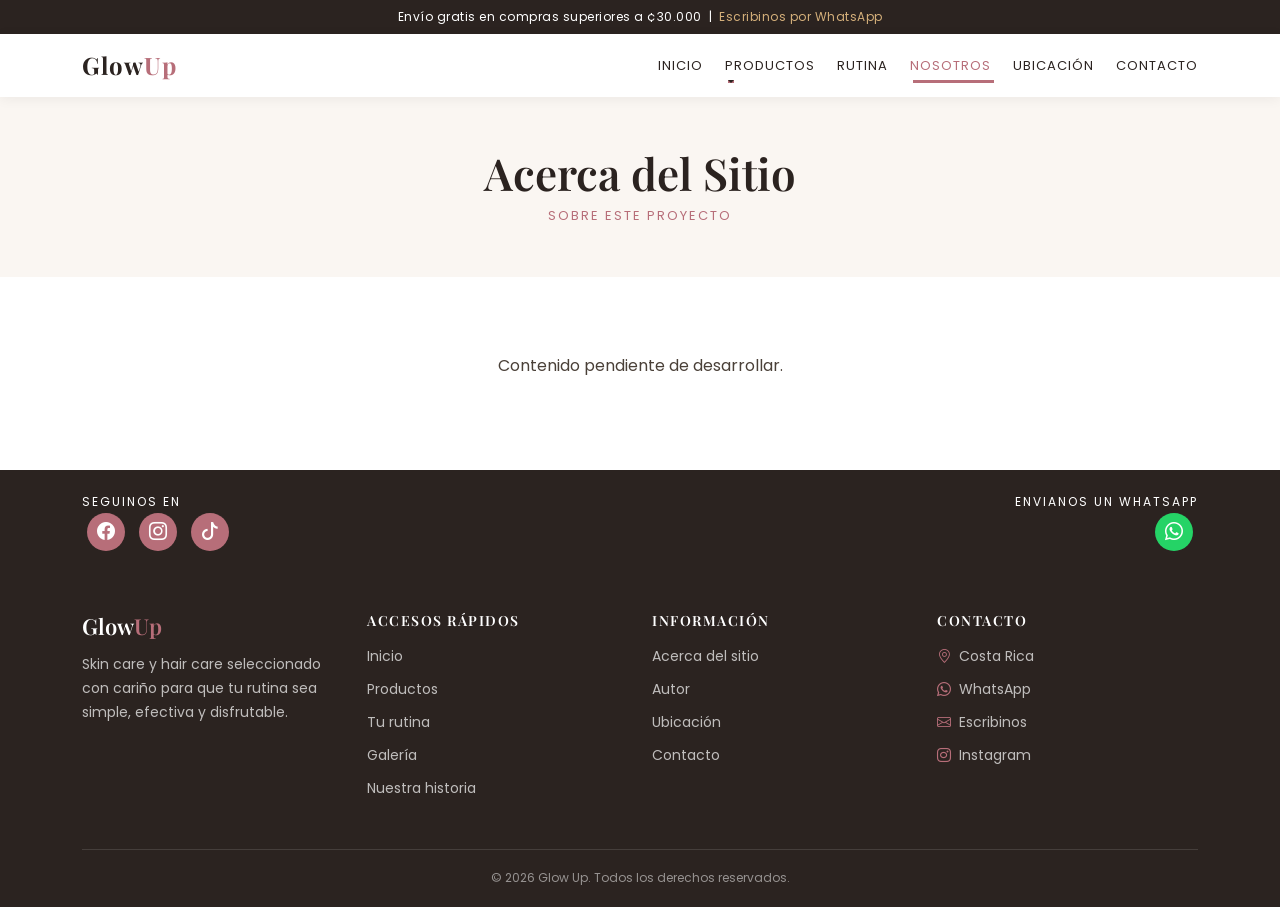
==== acerca.html @ 72c09a93 "Base del proyecto: plantilla, navbar, footer y estilos" ====
<!DOCTYPE html>
<html lang="es">

<head>
    <meta charset="utf-8">
    <meta name="viewport" content="width=device-width, initial-scale=1.0">
    <title>Acerca del Sitio | Glow Up</title>
    <meta name="description" content="Glow Up, tienda de skin care y hair care en Costa Rica.">
    <meta name="keywords" content="skincare, haircare, cuidado de la piel, Costa Rica">

    <!-- Google Fonts -->
    <link rel="preconnect" href="https://fonts.googleapis.com">
    <link rel="preconnect" href="https://fonts.gstatic.com" crossorigin>
    <link href="https://fonts.googleapis.com/css2?family=Playfair+Display:wght@500;600;700&family=Poppins:wght@300;400;500;600&display=swap" rel="stylesheet">

    <!-- Iconos -->
    <link href="https://cdn.jsdelivr.net/npm/bootstrap-icons@1.11.3/font/bootstrap-icons.min.css" rel="stylesheet">

    <!-- Bootstrap 5 (local) -->
    <link href="assets/vendor/bootstrap/css/bootstrap.min.css" rel="stylesheet">

    <!-- Hoja de estilos propia -->
    <link href="assets/css/style.css" rel="stylesheet">
</head>

<body>

    <!-- INICIO Barra de anuncios -->
    <div id="gu-topbar">
        Envío gratis en compras superiores a &cent;30.000 &nbsp;|&nbsp;
        <a href="#" class="gu-link-whatsapp" target="_blank">Escribinos por WhatsApp</a>
    </div>
    <!-- FIN Barra de anuncios -->


    <!-- INICIO Barra de navegación -->
    <nav id="gu-navbar" class="navbar navbar-expand-lg sticky-top">
        <div class="container">

            <a class="navbar-brand" href="index.html">
                <h1 class="gu-logo">Glow<span>Up</span></h1>
            </a>

            <button class="navbar-toggler" type="button" data-bs-toggle="collapse"
                data-bs-target="#gu-menu" aria-controls="gu-menu" aria-expanded="false"
                aria-label="Abrir menú de navegación">
                <span class="navbar-toggler-icon"></span>
            </button>

            <div class="collapse navbar-collapse" id="gu-menu">
                <ul class="navbar-nav ms-auto align-items-lg-center">

                    <li class="nav-item">
                        <a class="nav-link" href="index.html">Inicio</a>
                    </li>

                    <!-- Menú emergente requerido por el enunciado -->
                    <li class="nav-item dropdown">
                        <a class="nav-link dropdown-toggle" href="#" role="button"
                            data-bs-toggle="dropdown" aria-expanded="false">Productos</a>
                        <ul class="dropdown-menu">
                            <li><a class="dropdown-item" href="productos.html">Ver catálogo</a></li>
                            <li><a class="dropdown-item" href="rutina.html">Tu rutina</a></li>
                            <li><a class="dropdown-item" href="galeria.html">Galería</a></li>
                        </ul>
                    </li>

                    <li class="nav-item">
                        <a class="nav-link" href="rutina.html">Rutina</a>
                    </li>

                    <li class="nav-item dropdown">
                        <a class="nav-link dropdown-toggle" href="#" role="button"
                            data-bs-toggle="dropdown" aria-expanded="false">Nosotros</a>
                        <ul class="dropdown-menu">
                            <li><a class="dropdown-item" href="nosotros.html">Nuestra historia</a></li>
                            <li><a class="dropdown-item" href="acerca.html">Acerca del sitio</a></li>
                            <li><a class="dropdown-item" href="autor.html">Autor</a></li>
                        </ul>
                    </li>

                    <li class="nav-item">
                        <a class="nav-link" href="ubicacion.html">Ubicación</a>
                    </li>

                    <li class="nav-item">
                        <a class="nav-link" href="contacto.html">Contacto</a>
                    </li>

                </ul>
            </div>

        </div>
    </nav>
    <!-- FIN Barra de navegación -->

    <!-- INICIO Encabezado de la página -->
    <header id="gu-page-header">
        <div class="container">
            <h1>Acerca del Sitio</h1>
            <p>Sobre este proyecto</p>
        </div>
    </header>
    <!-- FIN Encabezado de la página -->

    <!-- INICIO Contenido de la página -->
    <main>
        <section class="gu-section">
            <div class="container">
                <p class="text-center">Contenido pendiente de desarrollar.</p>
            </div>
        </section>
    </main>
    <!-- FIN Contenido de la página -->

    <!-- INICIO Barra de redes sociales y WhatsApp -->
    <section id="gu-social">
        <div class="container">
            <div class="row align-items-center">

                <div class="col-md-6">
                    <span class="gu-social-texto">Seguinos en</span>
                    <a href="#" class="gu-social-icono gu-link-facebook" target="_blank" aria-label="Facebook">
                        <i class="bi bi-facebook"></i>
                    </a>
                    <a href="#" class="gu-social-icono gu-link-instagram" target="_blank" aria-label="Instagram">
                        <i class="bi bi-instagram"></i>
                    </a>
                    <a href="#" class="gu-social-icono gu-link-tiktok" target="_blank" aria-label="TikTok">
                        <i class="bi bi-tiktok"></i>
                    </a>
                </div>

                <div class="col-md-6 text-md-end mt-3 mt-md-0">
                    <span class="gu-social-texto">Envianos un WhatsApp</span>
                    <a href="#" class="gu-social-icono gu-whatsapp gu-link-whatsapp" target="_blank" aria-label="WhatsApp">
                        <i class="bi bi-whatsapp"></i>
                    </a>
                </div>

            </div>
        </div>
    </section>
    <!-- FIN Barra de redes sociales y WhatsApp -->


    <!-- INICIO Footer -->
    <footer id="gu-footer">
        <div class="container">
            <div class="row">

                <div class="col-md-6 col-lg-3 gu-footer-col">
                    <h3>Glow<span>Up</span></h3>
                    <p>Skin care y hair care seleccionado con cariño para que tu rutina sea simple, efectiva y disfrutable.</p>
                </div>

                <div class="col-md-6 col-lg-3 gu-footer-col">
                    <h4>Accesos rápidos</h4>
                    <ul>
                        <li><a href="index.html">Inicio</a></li>
                        <li><a href="productos.html">Productos</a></li>
                        <li><a href="rutina.html">Tu rutina</a></li>
                        <li><a href="galeria.html">Galería</a></li>
                        <li><a href="nosotros.html">Nuestra historia</a></li>
                    </ul>
                </div>

                <div class="col-md-6 col-lg-3 gu-footer-col">
                    <h4>Información</h4>
                    <ul>
                        <li><a href="acerca.html">Acerca del sitio</a></li>
                        <li><a href="autor.html">Autor</a></li>
                        <li><a href="ubicacion.html">Ubicación</a></li>
                        <li><a href="contacto.html">Contacto</a></li>
                    </ul>
                </div>

                <div class="col-md-6 col-lg-3 gu-footer-col">
                    <h4>Contacto</h4>
                    <ul>
                        <li><i class="bi bi-geo-alt"></i>Costa Rica</li>
                        <li><i class="bi bi-whatsapp"></i><a href="#" class="gu-link-whatsapp" target="_blank">WhatsApp</a></li>
                        <li><i class="bi bi-envelope"></i><a href="#" class="gu-link-correo">Escribinos</a></li>
                        <li><i class="bi bi-instagram"></i><a href="#" class="gu-link-instagram" target="_blank">Instagram</a></li>
                    </ul>
                </div>

            </div>

            <div class="gu-copyright">
                &copy; <span class="gu-anio"></span> Glow Up. Todos los derechos reservados.
            </div>
        </div>
    </footer>
    <!-- FIN Footer -->

    <!-- INICIO Scripts -->
    <script src="assets/vendor/jquery/jquery.min.js"></script>
    <script src="assets/vendor/bootstrap/js/bootstrap.bundle.min.js"></script>
    <script src="assets/js/main.js"></script>
    <!-- FIN Scripts -->

</body>

</html>
---- assets/css/style.css ----
/* ============================================================
   Glow Up - Skin Care & Hair Care
   Hoja de estilos principal
   ISW-512 Diseño de Aplicaciones Web

   METODOLOGIA: Mobile First
   Los estilos base estan pensados para pantallas pequenas y
   las media queries usan min-width para ir agrandando.
   ============================================================ */


/* INICIO Variables de marca */
:root {
    /* Paleta principal */
    --gu-primary: #B76E79;      /* rosa nude, color de marca */
    --gu-secondary: #D4AF7A;    /* dorado suave, acentos */
    --gu-dark: #2B2320;         /* café muy oscuro, textos y footer */
    --gu-light: #FAF6F2;        /* crema, fondos alternos */
    --gu-text: #4A4038;         /* texto de párrafos */
    --gu-white: #FFFFFF;

    /* Tipografías */
    --gu-font-titulo: "Playfair Display", Georgia, serif;
    --gu-font-texto: "Poppins", "Open Sans", Arial, sans-serif;
}

/* FIN Variables de marca */


/* INICIO Estilos generales */
body {
    font-family: var(--gu-font-texto);
    color: var(--gu-text);
    background-color: var(--gu-white);
    font-size: 15px;
    line-height: 1.7;
}

h1,
h2,
h3,
h4,
h5,
h6 {
    font-family: var(--gu-font-titulo);
    color: var(--gu-dark);
    font-weight: 600;
}

a {
    color: var(--gu-primary);
    text-decoration: none;
    transition: color 0.3s;
}

a:hover {
    color: var(--gu-secondary);
}

/* Botón principal de la marca */
.gu-btn {
    display: inline-block;
    background-color: var(--gu-primary);
    color: var(--gu-white);
    border: 1px solid var(--gu-primary);
    padding: 10px 28px;
    border-radius: 50px;
    font-size: 14px;
    letter-spacing: 0.5px;
    transition: all 0.3s;
}

.gu-btn:hover {
    background-color: var(--gu-dark);
    border-color: var(--gu-dark);
    color: var(--gu-white);
}

/* Botón secundario (contorno) */
.gu-btn-outline {
    display: inline-block;
    background-color: transparent;
    color: var(--gu-dark);
    border: 1px solid var(--gu-dark);
    padding: 10px 28px;
    border-radius: 50px;
    font-size: 14px;
    letter-spacing: 0.5px;
    transition: all 0.3s;
}

.gu-btn-outline:hover {
    background-color: var(--gu-dark);
    color: var(--gu-white);
}

/* Encabezado de sección reutilizable */
.gu-section-header {
    text-align: center;
    margin-bottom: 30px;
}

.gu-section-header h2 {
    font-size: 26px;
    margin-bottom: 8px;
}

.gu-section-header p {
    color: var(--gu-primary);
    font-size: 13px;
    letter-spacing: 2px;
    text-transform: uppercase;
    margin: 0;
}

/* Fondo alterno para separar secciones */
.gu-bg-light {
    background-color: var(--gu-light);
}

/* Espaciado vertical estándar de sección */
.gu-section {
    padding: 45px 0;
}

/* FIN Estilos generales */


/* INICIO Barra de anuncios superior */
#gu-topbar {
    background-color: var(--gu-dark);
    color: var(--gu-white);
    font-size: 12px;
    text-align: center;
    padding: 7px 15px;
    letter-spacing: 0.5px;
}

#gu-topbar a {
    color: var(--gu-secondary);
}

/* FIN Barra de anuncios superior */


/* INICIO Barra de navegación */
#gu-navbar {
    background-color: var(--gu-white);
    box-shadow: 0 2px 12px rgba(0, 0, 0, 0.06);
    padding: 12px 0;
}

/* Logo de texto: se reemplaza por <img> cuando esté el logo real */
#gu-navbar .gu-logo {
    font-family: var(--gu-font-titulo);
    font-size: 24px;
    font-weight: 700;
    color: var(--gu-dark);
    margin: 0;
    letter-spacing: 1px;
}

#gu-navbar .gu-logo span {
    color: var(--gu-primary);
}

#gu-navbar .nav-link {
    color: var(--gu-dark);
    font-size: 13px;
    letter-spacing: 1px;
    text-transform: uppercase;
    padding: 8px 0;
    position: relative;
}

/* Efecto interactivo al pasar el mouse (requisito del enunciado) */
#gu-navbar .nav-link::after {
    content: "";
    position: absolute;
    left: 0;
    bottom: 2px;
    width: 0;
    height: 2px;
    background-color: var(--gu-primary);
    transition: width 0.3s;
}

#gu-navbar .nav-link:hover::after,
#gu-navbar .nav-link.active::after {
    width: 100%;
}

#gu-navbar .nav-link:hover,
#gu-navbar .nav-link.active {
    color: var(--gu-primary);
}

#gu-navbar .dropdown-menu {
    border: none;
    border-radius: 0;
    box-shadow: 0 4px 18px rgba(0, 0, 0, 0.1);
    font-size: 13px;
}

#gu-navbar .dropdown-item {
    color: var(--gu-dark);
    padding: 8px 20px;
}

#gu-navbar .dropdown-item:hover {
    background-color: var(--gu-light);
    color: var(--gu-primary);
}

#gu-navbar .navbar-toggler {
    border-color: var(--gu-primary);
    padding: 4px 8px;
}

#gu-navbar .navbar-toggler:focus {
    box-shadow: none;
}

/* FIN Barra de navegación */


/* INICIO Encabezado interno de páginas */
#gu-page-header {
    background-color: var(--gu-light);
    padding: 35px 0;
    text-align: center;
}

#gu-page-header h1 {
    font-size: 28px;
    margin-bottom: 5px;
}

#gu-page-header p {
    color: var(--gu-primary);
    font-size: 13px;
    letter-spacing: 2px;
    text-transform: uppercase;
    margin: 0;
}

/* FIN Encabezado interno de páginas */


/* INICIO Barra de redes sociales y WhatsApp */
#gu-social {
    background-color: var(--gu-dark);
    color: var(--gu-white);
    padding: 22px 0;
    text-align: center;
}

#gu-social .gu-social-texto {
    font-size: 12px;
    letter-spacing: 2px;
    text-transform: uppercase;
    margin-bottom: 12px;
    display: block;
}

#gu-social .gu-social-icono {
    display: inline-flex;
    align-items: center;
    justify-content: center;
    width: 38px;
    height: 38px;
    margin: 0 5px;
    border-radius: 50%;
    background-color: var(--gu-primary);
    color: var(--gu-white);
    font-size: 18px;
    transition: all 0.3s;
}

#gu-social .gu-social-icono:hover {
    background-color: var(--gu-secondary);
    transform: translateY(-3px);
}

/* Botón directo a WhatsApp */
#gu-social .gu-whatsapp {
    background-color: #25D366;
}

#gu-social .gu-whatsapp:hover {
    background-color: #1EAE55;
}

/* FIN Barra de redes sociales y WhatsApp */


/* INICIO Footer */
#gu-footer {
    background-color: var(--gu-dark);
    color: rgba(255, 255, 255, 0.7);
    padding: 40px 0 0 0;
    font-size: 14px;
}

#gu-footer h3 {
    font-size: 22px;
    color: var(--gu-white);
    margin-bottom: 14px;
}

#gu-footer h3 span {
    color: var(--gu-primary);
}

#gu-footer h4 {
    font-size: 14px;
    color: var(--gu-white);
    text-transform: uppercase;
    letter-spacing: 1.5px;
    margin-bottom: 16px;
}

#gu-footer .gu-footer-col {
    margin-bottom: 30px;
}

#gu-footer ul {
    list-style: none;
    padding: 0;
    margin: 0;
}

#gu-footer ul li {
    margin-bottom: 9px;
}

#gu-footer a {
    color: rgba(255, 255, 255, 0.7);
}

#gu-footer a:hover {
    color: var(--gu-primary);
}

#gu-footer i {
    color: var(--gu-primary);
    margin-right: 8px;
}

/* Franja inferior con los derechos de autor */
#gu-footer .gu-copyright {
    border-top: 1px solid rgba(255, 255, 255, 0.12);
    margin-top: 10px;
    padding: 18px 0;
    text-align: center;
    font-size: 12px;
    color: rgba(255, 255, 255, 0.5);
}

/* FIN Footer */


/* ============================================================
   MEDIA QUERIES - Mobile First (se usa min-width)
   ============================================================ */

/* INICIO Tablet: 768px en adelante */
@media (min-width: 768px) {

    body {
        font-size: 16px;
    }

    .gu-section {
        padding: 60px 0;
    }

    .gu-section-header h2 {
        font-size: 32px;
    }

    #gu-page-header {
        padding: 50px 0;
    }

    #gu-page-header h1 {
        font-size: 38px;
    }

    #gu-social {
        text-align: left;
    }

    #gu-social .gu-social-texto {
        margin-bottom: 0;
    }
}

/* FIN Tablet */


/* INICIO Escritorio: 992px en adelante */
@media (min-width: 992px) {

    #gu-navbar .nav-link {
        margin-left: 22px;
    }

    .gu-section {
        padding: 75px 0;
    }

    .gu-section-header h2 {
        font-size: 36px;
    }

    #gu-page-header h1 {
        font-size: 44px;
    }
}

/* FIN Escritorio */
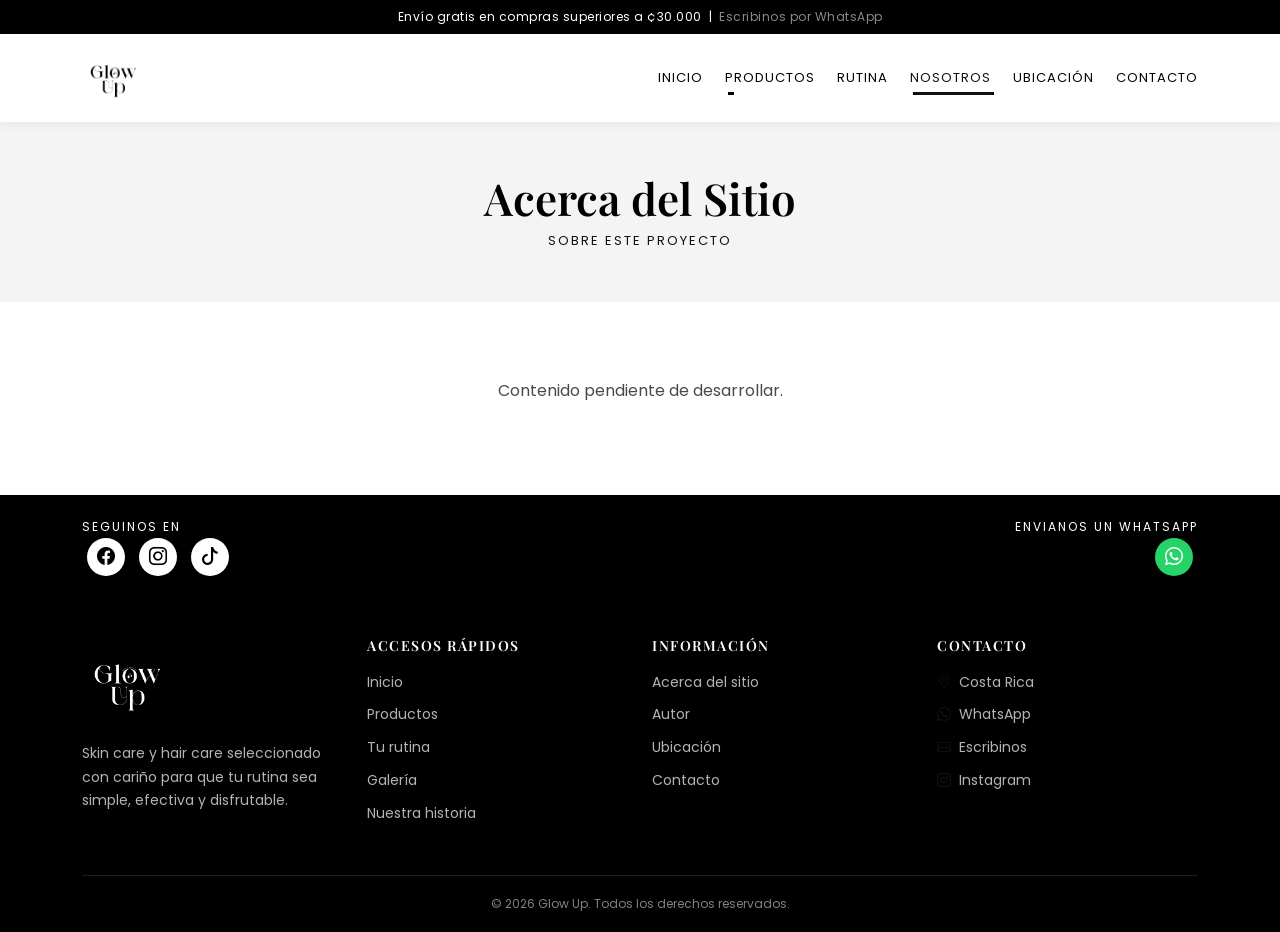
==== commit 5474c110: "Catalogo de productos, paleta blanco y negro y logos con transparencia" ====
--- a/acerca.html
+++ b/acerca.html
@@ -8,6 +8,9 @@
     <meta name="description" content="Glow Up, tienda de skin care y hair care en Costa Rica.">
     <meta name="keywords" content="skincare, haircare, cuidado de la piel, Costa Rica">
 
+    <!-- Favicon -->
+    <link rel="icon" href="assets/img/favicon.png">
+
     <!-- Google Fonts -->
     <link rel="preconnect" href="https://fonts.googleapis.com">
     <link rel="preconnect" href="https://fonts.gstatic.com" crossorigin>
@@ -38,7 +41,7 @@
         <div class="container">
 
             <a class="navbar-brand" href="index.html">
-                <h1 class="gu-logo">Glow<span>Up</span></h1>
+                <img src="assets/img/logo-negro.png" alt="Glow Up Skin &amp; Hair Care" class="gu-logo-img">
             </a>
 
             <button class="navbar-toggler" type="button" data-bs-toggle="collapse"
@@ -150,7 +153,7 @@
             <div class="row">
 
                 <div class="col-md-6 col-lg-3 gu-footer-col">
-                    <h3>Glow<span>Up</span></h3>
+                    <img src="assets/img/logo-blanco.png" alt="Glow Up Skin &amp; Hair Care" class="gu-logo-footer">
                     <p>Skin care y hair care seleccionado con cariño para que tu rutina sea simple, efectiva y disfrutable.</p>
                 </div>
 
--- a/assets/css/style.css
+++ b/assets/css/style.css
@@ -11,12 +11,12 @@
 
 /* INICIO Variables de marca */
 :root {
-    /* Paleta principal */
-    --gu-primary: #B76E79;      /* rosa nude, color de marca */
-    --gu-secondary: #D4AF7A;    /* dorado suave, acentos */
-    --gu-dark: #2B2320;         /* café muy oscuro, textos y footer */
-    --gu-light: #FAF6F2;        /* crema, fondos alternos */
-    --gu-text: #4A4038;         /* texto de párrafos */
+    /* Paleta principal: blanco y negro, acorde con el logo */
+    --gu-primary: #111111;      /* negro, color de marca y acentos */
+    --gu-secondary: #8A8A8A;    /* gris medio, textos secundarios */
+    --gu-dark: #000000;         /* negro puro, footer y barra superior */
+    --gu-light: #F4F4F4;        /* gris muy claro, fondos alternos */
+    --gu-text: #4A4A4A;         /* texto de párrafos */
     --gu-white: #FFFFFF;
 
     /* Tipografías */
@@ -420,3 +420,651 @@
 }
 
 /* FIN Escritorio */
+
+
+/* ============================================================
+   ESTILOS DE LA PAGINA DE INICIO
+   ============================================================ */
+
+/* INICIO Carrusel principal */
+#gu-carousel .carousel-item {
+    height: 380px;
+    background-color: var(--gu-light);
+    background-size: cover;
+    background-position: center;
+    position: relative;
+}
+
+/* Capa oscura para que el texto se lea sobre la imagen */
+#gu-carousel .gu-overlay {
+    position: absolute;
+    top: 0;
+    left: 0;
+    width: 100%;
+    height: 100%;
+    background: rgba(43, 35, 32, 0.35);
+}
+
+#gu-carousel .carousel-caption {
+    bottom: auto;
+    top: 50%;
+    transform: translateY(-50%);
+    right: 8%;
+    left: 8%;
+    text-align: center;
+}
+
+#gu-carousel .carousel-caption h2 {
+    color: var(--gu-white);
+    font-size: 26px;
+    margin-bottom: 10px;
+    text-shadow: 0 2px 10px rgba(0, 0, 0, 0.3);
+}
+
+#gu-carousel .carousel-caption p {
+    color: var(--gu-white);
+    font-size: 14px;
+    margin-bottom: 18px;
+    text-shadow: 0 2px 10px rgba(0, 0, 0, 0.3);
+}
+
+/* FIN Carrusel principal */
+
+
+/* INICIO Tira de beneficios */
+#gu-beneficios {
+    background-color: var(--gu-light);
+    padding: 30px 0;
+}
+
+#gu-beneficios .gu-beneficio {
+    text-align: center;
+    padding: 14px 10px;
+}
+
+#gu-beneficios .gu-beneficio i {
+    font-size: 28px;
+    color: var(--gu-primary);
+    display: block;
+    margin-bottom: 8px;
+}
+
+#gu-beneficios .gu-beneficio h3 {
+    font-size: 14px;
+    text-transform: uppercase;
+    letter-spacing: 1px;
+    margin-bottom: 4px;
+}
+
+#gu-beneficios .gu-beneficio p {
+    font-size: 13px;
+    margin: 0;
+}
+
+/* FIN Tira de beneficios */
+
+
+/* INICIO Panel del clima (API Rest externa) */
+#gu-clima .gu-clima-caja {
+    background-color: var(--gu-white);
+    border: 1px solid #eee;
+    border-radius: 12px;
+    padding: 25px 20px;
+    box-shadow: 0 4px 20px rgba(0, 0, 0, 0.05);
+}
+
+#gu-clima .gu-clima-dato {
+    text-align: center;
+}
+
+#gu-clima #gu-clima-temp {
+    font-family: var(--gu-font-titulo);
+    font-size: 40px;
+    color: var(--gu-dark);
+    display: block;
+    line-height: 1.1;
+}
+
+#gu-clima #gu-clima-lugar {
+    font-size: 14px;
+    text-transform: uppercase;
+    letter-spacing: 1.5px;
+    color: var(--gu-primary);
+    display: block;
+}
+
+#gu-clima #gu-clima-desc {
+    font-size: 13px;
+    text-transform: capitalize;
+    display: block;
+}
+
+#gu-clima .gu-clima-reco {
+    border-top: 1px solid #eee;
+    margin-top: 18px;
+    padding-top: 18px;
+}
+
+#gu-clima .gu-clima-reco i {
+    font-size: 26px;
+    color: var(--gu-secondary);
+}
+
+#gu-clima .gu-clima-reco h3 {
+    font-size: 18px;
+    margin: 6px 0;
+}
+
+#gu-clima .gu-clima-reco p {
+    font-size: 14px;
+    margin: 0;
+}
+
+#gu-clima .gu-clima-link {
+    font-size: 12px;
+    background: none;
+    border: none;
+    color: var(--gu-primary);
+    text-decoration: underline;
+    padding: 0;
+    margin-top: 12px;
+    cursor: pointer;
+}
+
+/* FIN Panel del clima */
+
+
+/* INICIO Tarjetas de producto */
+.gu-productos-grid {
+    margin-top: 10px;
+}
+
+.gu-product-card {
+    background-color: var(--gu-white);
+    border: 1px solid #eee;
+    border-radius: 10px;
+    overflow: hidden;
+    height: 100%;
+    display: flex;
+    flex-direction: column;
+    transition: transform 0.3s, box-shadow 0.3s;
+    margin-bottom: 24px;
+}
+
+.gu-product-card:hover {
+    transform: translateY(-5px);
+    box-shadow: 0 8px 24px rgba(0, 0, 0, 0.08);
+}
+
+.gu-product-img {
+    background-color: var(--gu-light);
+}
+
+.gu-product-img img {
+    width: 100%;
+    height: auto;
+    display: block;
+}
+
+.gu-product-body {
+    padding: 14px;
+    text-align: center;
+    display: flex;
+    flex-direction: column;
+    flex-grow: 1;
+}
+
+.gu-product-marca {
+    font-size: 11px;
+    text-transform: uppercase;
+    letter-spacing: 1.5px;
+    color: var(--gu-secondary);
+}
+
+.gu-product-nombre {
+    font-size: 15px;
+    margin: 6px 0;
+}
+
+.gu-product-desc {
+    font-size: 13px;
+    color: #7a7069;
+    flex-grow: 1;
+    margin-bottom: 8px;
+}
+
+.gu-product-precio {
+    font-weight: 600;
+    color: var(--gu-primary);
+    font-size: 16px;
+}
+
+/* FIN Tarjetas de producto */
+
+
+/* INICIO Paneles de la rutina */
+#gu-pasos .gu-paso {
+    background-color: var(--gu-white);
+    border: 1px solid #eee;
+    border-radius: 10px;
+    padding: 22px 18px;
+    height: 100%;
+    text-align: center;
+    margin-bottom: 20px;
+}
+
+#gu-pasos .gu-paso-num {
+    display: inline-flex;
+    align-items: center;
+    justify-content: center;
+    width: 40px;
+    height: 40px;
+    border-radius: 50%;
+    background-color: var(--gu-primary);
+    color: var(--gu-white);
+    font-family: var(--gu-font-titulo);
+    font-size: 18px;
+    margin-bottom: 12px;
+}
+
+#gu-pasos .gu-paso h3 {
+    font-size: 17px;
+    margin-bottom: 8px;
+}
+
+#gu-pasos .gu-paso p {
+    font-size: 14px;
+    margin: 0;
+}
+
+/* FIN Paneles de la rutina */
+
+
+/* INICIO Llamado a la accion */
+#gu-cta {
+    background-color: var(--gu-primary);
+    color: var(--gu-white);
+    text-align: center;
+    padding: 45px 0;
+}
+
+#gu-cta h2 {
+    color: var(--gu-white);
+    font-size: 26px;
+    margin-bottom: 10px;
+}
+
+#gu-cta p {
+    margin-bottom: 20px;
+}
+
+#gu-cta .gu-btn-cta {
+    display: inline-block;
+    background-color: var(--gu-white);
+    color: var(--gu-primary);
+    padding: 11px 32px;
+    border-radius: 50px;
+    font-size: 14px;
+    letter-spacing: 0.5px;
+    transition: all 0.3s;
+}
+
+#gu-cta .gu-btn-cta:hover {
+    background-color: var(--gu-dark);
+    color: var(--gu-white);
+}
+
+/* FIN Llamado a la accion */
+
+
+/* INICIO Media queries del inicio - Mobile First */
+@media (min-width: 768px) {
+
+    #gu-carousel .carousel-item {
+        height: 480px;
+    }
+
+    #gu-carousel .carousel-caption {
+        text-align: left;
+        right: 45%;
+        left: 8%;
+    }
+
+    #gu-carousel .carousel-caption h2 {
+        font-size: 40px;
+    }
+
+    #gu-carousel .carousel-caption p {
+        font-size: 16px;
+    }
+
+    #gu-clima .gu-clima-caja {
+        padding: 32px 30px;
+    }
+
+    #gu-clima .gu-clima-reco {
+        border-top: none;
+        border-left: 1px solid #eee;
+        margin-top: 0;
+        padding-top: 0;
+        padding-left: 25px;
+        text-align: left;
+    }
+
+    #gu-cta h2 {
+        font-size: 32px;
+    }
+}
+
+@media (min-width: 992px) {
+
+    #gu-carousel .carousel-item {
+        height: 560px;
+    }
+
+    #gu-carousel .carousel-caption h2 {
+        font-size: 48px;
+    }
+}
+
+/* FIN Media queries del inicio */
+
+
+/* INICIO Logo en imagen */
+#gu-navbar .gu-logo-img {
+    height: 42px;
+    width: auto;
+    display: block;
+}
+
+#gu-footer .gu-logo-footer {
+    height: 50px;
+    width: auto;
+    margin-bottom: 14px;
+    border-radius: 6px;
+}
+
+@media (min-width: 992px) {
+    #gu-navbar .gu-logo-img {
+        height: 50px;
+    }
+}
+
+/* FIN Logo en imagen */
+
+
+/* INICIO Ajuste del carrusel con imagen de producto */
+#gu-carousel .carousel-item {
+    background-repeat: no-repeat;
+    background-color: var(--gu-light);
+    background-size: contain;
+    background-position: right center;
+}
+
+/* En movil la imagen se centra y el texto queda sobre el degradado */
+#gu-carousel .gu-overlay {
+    background: linear-gradient(to right,
+            rgba(255, 255, 255, 0.96) 0%,
+            rgba(255, 255, 255, 0.85) 45%,
+            rgba(255, 255, 255, 0.15) 100%);
+}
+
+#gu-carousel .carousel-caption h2,
+#gu-carousel .carousel-caption p {
+    color: var(--gu-dark);
+    text-shadow: none;
+}
+
+#gu-carousel .carousel-indicators [data-bs-target] {
+    background-color: var(--gu-primary);
+}
+
+#gu-carousel .carousel-control-prev-icon,
+#gu-carousel .carousel-control-next-icon {
+    filter: invert(1) grayscale(1);
+}
+
+/* FIN Ajuste del carrusel */
+
+
+/* ============================================================
+   ESTILOS DEL CATALOGO DE PRODUCTOS
+   ============================================================ */
+
+/* INICIO Barra de filtros */
+#gu-filtros .gu-filtro-grupo {
+    display: flex;
+    flex-wrap: wrap;
+    gap: 8px;
+    justify-content: center;
+}
+
+#gu-filtros .gu-filtro-btn {
+    background-color: var(--gu-white);
+    border: 1px solid var(--gu-dark);
+    color: var(--gu-dark);
+    padding: 7px 20px;
+    border-radius: 50px;
+    font-size: 13px;
+    letter-spacing: 0.5px;
+    cursor: pointer;
+    transition: all 0.3s;
+}
+
+#gu-filtros .gu-filtro-btn:hover {
+    background-color: var(--gu-light);
+}
+
+#gu-filtros .gu-filtro-btn.activo {
+    background-color: var(--gu-primary);
+    border-color: var(--gu-primary);
+    color: var(--gu-white);
+}
+
+#gu-filtros .form-control,
+#gu-filtros .form-select {
+    border-radius: 50px;
+    border-color: #ddd;
+    font-size: 14px;
+    padding: 9px 18px;
+}
+
+#gu-filtros .form-control:focus,
+#gu-filtros .form-select:focus {
+    border-color: var(--gu-primary);
+    box-shadow: none;
+}
+
+#gu-filtros .gu-btn-limpiar {
+    background-color: var(--gu-dark);
+    color: var(--gu-white);
+    border-radius: 50px;
+    font-size: 14px;
+    padding: 9px 10px;
+}
+
+#gu-filtros .gu-btn-limpiar:hover {
+    background-color: var(--gu-primary);
+    color: var(--gu-white);
+}
+
+#gu-filtros .gu-contador {
+    text-align: center;
+    font-size: 13px;
+    color: #8a8078;
+    margin: 16px 0 0 0;
+    letter-spacing: 0.5px;
+}
+
+/* FIN Barra de filtros */
+
+
+/* INICIO Boton de la tarjeta de producto */
+.gu-product-card {
+    cursor: pointer;
+}
+
+.gu-product-btn {
+    background: none;
+    border: none;
+    color: var(--gu-secondary);
+    font-size: 12px;
+    text-transform: uppercase;
+    letter-spacing: 1px;
+    padding: 8px 0 0 0;
+    margin-top: 8px;
+    border-top: 1px solid #f0ece8;
+    width: 100%;
+    transition: color 0.3s;
+}
+
+.gu-product-card:hover .gu-product-btn {
+    color: var(--gu-primary);
+}
+
+/* FIN Boton de la tarjeta de producto */
+
+
+/* INICIO Ventana de detalle */
+#gu-modal-producto .modal-content {
+    border: none;
+    border-radius: 12px;
+}
+
+#gu-modal-producto .modal-header {
+    border-bottom: none;
+    padding-bottom: 0;
+}
+
+#gu-modal-producto .gu-modal-img {
+    background-color: var(--gu-light);
+    border-radius: 10px;
+    max-height: 260px;
+}
+
+#gu-modal-producto .gu-modal-nombre {
+    font-size: 22px;
+    margin-bottom: 10px;
+}
+
+#gu-modal-producto .gu-modal-precio {
+    font-size: 20px;
+    font-weight: 600;
+    color: var(--gu-primary);
+    margin-right: 12px;
+}
+
+#gu-modal-producto .gu-modal-tipo {
+    font-size: 12px;
+    background-color: var(--gu-light);
+    color: var(--gu-text);
+    padding: 4px 12px;
+    border-radius: 50px;
+}
+
+#gu-modal-producto .gu-modal-detalle {
+    font-size: 14px;
+    margin: 14px 0 20px 0;
+}
+
+/* FIN Ventana de detalle */
+
+
+/* ============================================================
+   AJUSTES DE LA PALETA BLANCO Y NEGRO
+   Al quitar el color, el contraste y la tipografia son los que
+   sostienen el diseno, por eso se refuerzan algunos detalles.
+   ============================================================ */
+
+/* INICIO Ajustes blanco y negro */
+
+/* Logos con fondo transparente: en el navbar se usa la version
+   negra y en el footer la blanca, sin necesidad de filtros. */
+#gu-navbar .gu-logo-img {
+    height: 52px;
+}
+
+#gu-footer .gu-logo-footer {
+    height: 90px;
+    border-radius: 0;
+}
+
+/* Al no haber color, el subrayado del menu se hace mas visible */
+#gu-navbar .nav-link::after {
+    height: 2px;
+    background-color: var(--gu-dark);
+}
+
+/* El precio se destaca con peso y espaciado en vez de color */
+.gu-product-precio {
+    letter-spacing: 0.5px;
+}
+
+/* La marca del producto en gris para crear jerarquia */
+.gu-product-marca {
+    color: var(--gu-secondary);
+}
+
+/* Los iconos de beneficios se ven mejor en negro pleno */
+#gu-beneficios .gu-beneficio i {
+    color: var(--gu-dark);
+}
+
+/* Las lineas divisorias se marcan un poco mas */
+.gu-product-card {
+    border-color: #e4e4e4;
+}
+
+/* El boton del llamado a la accion invierte los tonos */
+#gu-cta {
+    background-color: var(--gu-dark);
+}
+
+#gu-cta .gu-btn-cta {
+    background-color: var(--gu-white);
+    color: var(--gu-dark);
+}
+
+#gu-cta .gu-btn-cta:hover {
+    background-color: var(--gu-secondary);
+    color: var(--gu-white);
+}
+
+/* Los circulos de redes sociales pasan a negro sobre el footer */
+#gu-social .gu-social-icono {
+    background-color: var(--gu-white);
+    color: var(--gu-dark);
+}
+
+#gu-social .gu-social-icono:hover {
+    background-color: var(--gu-secondary);
+    color: var(--gu-white);
+}
+
+/* Se conserva el verde de WhatsApp por ser un color de marca
+   reconocible. Para dejarlo en blanco y negro, borrar este bloque. */
+#gu-social .gu-whatsapp {
+    background-color: #25D366;
+    color: var(--gu-white);
+}
+
+#gu-social .gu-whatsapp:hover {
+    background-color: #1EAE55;
+    color: var(--gu-white);
+}
+
+/* FIN Ajustes blanco y negro */
+
+
+/* INICIO Ajuste final del logo circular */
+#gu-navbar {
+    padding: 8px 0;
+}
+
+@media (min-width: 992px) {
+    #gu-navbar .gu-logo-img {
+        height: 62px;
+    }
+}
+
+/* FIN Ajuste final del logo circular */
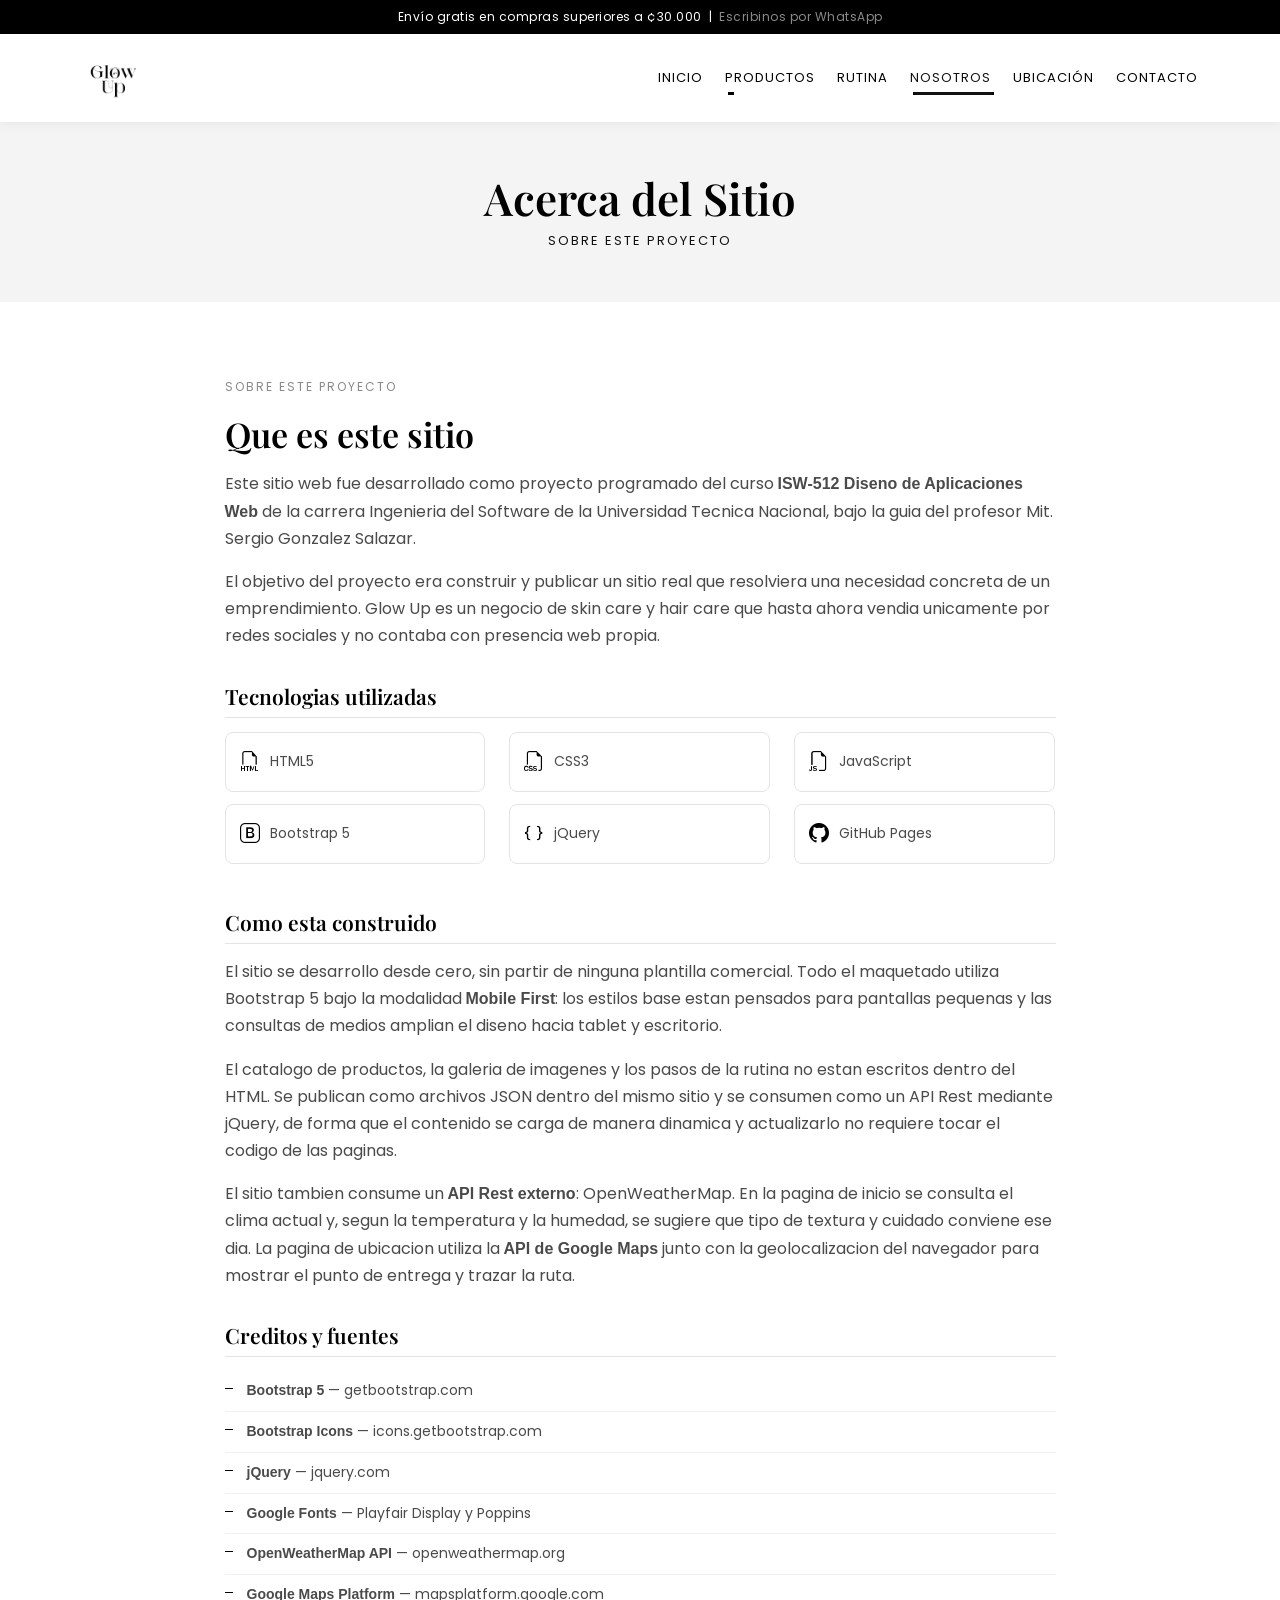
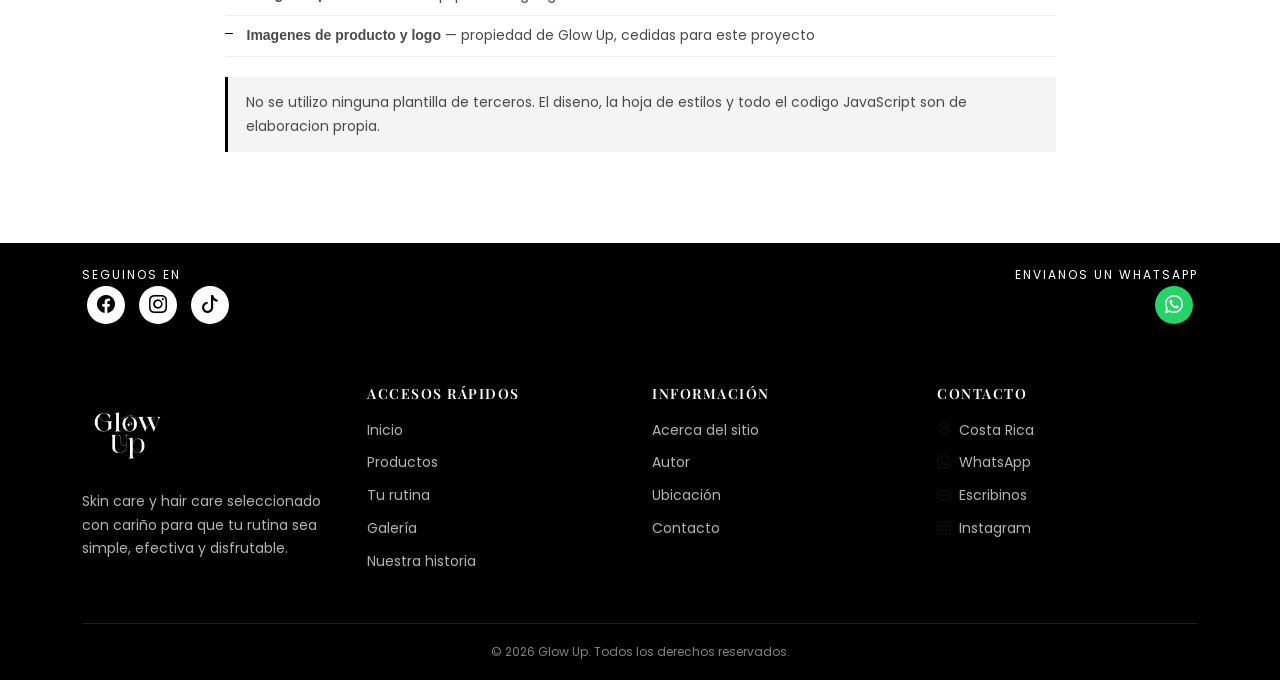
==== commit d0a70448: "Paginas de contenido, datos reales de contacto y redes" ====
--- a/acerca.html
+++ b/acerca.html
@@ -106,15 +106,104 @@
     </header>
     <!-- FIN Encabezado de la página -->
 
-    <!-- INICIO Contenido de la página -->
+    <!-- INICIO Contenido de la pagina -->
     <main>
+
         <section class="gu-section">
             <div class="container">
-                <p class="text-center">Contenido pendiente de desarrollar.</p>
+                <div class="row justify-content-center">
+                    <div class="col-lg-9">
+
+                        <div class="gu-texto">
+
+                            <p class="gu-texto-antetitulo">Sobre este proyecto</p>
+                            <h2>Que es este sitio</h2>
+
+                            <p>Este sitio web fue desarrollado como proyecto programado del curso
+                                <strong>ISW-512 Diseno de Aplicaciones Web</strong> de la carrera
+                                Ingenieria del Software de la Universidad Tecnica Nacional, bajo la
+                                guia del profesor Mit. Sergio Gonzalez Salazar.</p>
+
+                            <p>El objetivo del proyecto era construir y publicar un sitio real que
+                                resolviera una necesidad concreta de un emprendimiento. Glow Up es
+                                un negocio de skin care y hair care que hasta ahora vendia unicamente
+                                por redes sociales y no contaba con presencia web propia.</p>
+
+                            <h3>Tecnologias utilizadas</h3>
+
+                            <div class="row gu-tec-grid">
+                                <div class="col-6 col-md-4">
+                                    <div class="gu-tec"><i class="bi bi-filetype-html"></i>
+                                        <span>HTML5</span></div>
+                                </div>
+                                <div class="col-6 col-md-4">
+                                    <div class="gu-tec"><i class="bi bi-filetype-css"></i>
+                                        <span>CSS3</span></div>
+                                </div>
+                                <div class="col-6 col-md-4">
+                                    <div class="gu-tec"><i class="bi bi-filetype-js"></i>
+                                        <span>JavaScript</span></div>
+                                </div>
+                                <div class="col-6 col-md-4">
+                                    <div class="gu-tec"><i class="bi bi-bootstrap"></i>
+                                        <span>Bootstrap 5</span></div>
+                                </div>
+                                <div class="col-6 col-md-4">
+                                    <div class="gu-tec"><i class="bi bi-braces"></i>
+                                        <span>jQuery</span></div>
+                                </div>
+                                <div class="col-6 col-md-4">
+                                    <div class="gu-tec"><i class="bi bi-github"></i>
+                                        <span>GitHub Pages</span></div>
+                                </div>
+                            </div>
+
+                            <h3>Como esta construido</h3>
+
+                            <p>El sitio se desarrollo desde cero, sin partir de ninguna plantilla
+                                comercial. Todo el maquetado utiliza Bootstrap 5 bajo la modalidad
+                                <strong>Mobile First</strong>: los estilos base estan pensados para
+                                pantallas pequenas y las consultas de medios amplian el diseno hacia
+                                tablet y escritorio.</p>
+
+                            <p>El catalogo de productos, la galeria de imagenes y los pasos de la
+                                rutina no estan escritos dentro del HTML. Se publican como archivos
+                                JSON dentro del mismo sitio y se consumen como un API Rest mediante
+                                jQuery, de forma que el contenido se carga de manera dinamica y
+                                actualizarlo no requiere tocar el codigo de las paginas.</p>
+
+                            <p>El sitio tambien consume un <strong>API Rest externo</strong>:
+                                OpenWeatherMap. En la pagina de inicio se consulta el clima actual y,
+                                segun la temperatura y la humedad, se sugiere que tipo de textura y
+                                cuidado conviene ese dia. La pagina de ubicacion utiliza la
+                                <strong>API de Google Maps</strong> junto con la geolocalizacion del
+                                navegador para mostrar el punto de entrega y trazar la ruta.</p>
+
+                            <h3>Creditos y fuentes</h3>
+
+                            <ul class="gu-lista-fuentes">
+                                <li><strong>Bootstrap 5</strong> &mdash; getbootstrap.com</li>
+                                <li><strong>Bootstrap Icons</strong> &mdash; icons.getbootstrap.com</li>
+                                <li><strong>jQuery</strong> &mdash; jquery.com</li>
+                                <li><strong>Google Fonts</strong> &mdash; Playfair Display y Poppins</li>
+                                <li><strong>OpenWeatherMap API</strong> &mdash; openweathermap.org</li>
+                                <li><strong>Google Maps Platform</strong> &mdash; mapsplatform.google.com</li>
+                                <li><strong>Imagenes de producto y logo</strong> &mdash; propiedad de Glow Up,
+                                    cedidas para este proyecto</li>
+                            </ul>
+
+                            <p class="gu-nota">No se utilizo ninguna plantilla de terceros. El diseno,
+                                la hoja de estilos y todo el codigo JavaScript son de elaboracion propia.</p>
+
+                        </div>
+
+                    </div>
+                </div>
             </div>
         </section>
+
     </main>
-    <!-- FIN Contenido de la página -->
+    <!-- FIN Contenido de la pagina -->
 
     <!-- INICIO Barra de redes sociales y WhatsApp -->
     <section id="gu-social">
--- a/assets/css/style.css
+++ b/assets/css/style.css
@@ -1068,3 +1068,879 @@
 }
 
 /* FIN Ajuste final del logo circular */
+
+
+/* ============================================================
+   ESTILOS DE LA PAGINA DE CONTACTO
+   ============================================================ */
+
+/* INICIO Datos de contacto */
+.gu-contacto-info h2 {
+    font-size: 28px;
+    margin-bottom: 12px;
+}
+
+.gu-contacto-info > p {
+    margin-bottom: 24px;
+}
+
+.gu-contacto-lista {
+    list-style: none;
+    padding: 0;
+    margin: 0;
+}
+
+.gu-contacto-lista li {
+    display: flex;
+    align-items: center;
+    flex-wrap: wrap;
+    gap: 10px;
+    padding: 14px 0;
+    border-bottom: 1px solid #eee;
+}
+
+.gu-contacto-lista i {
+    font-size: 18px;
+    color: var(--gu-dark);
+    width: 26px;
+}
+
+.gu-contacto-lista span {
+    font-size: 12px;
+    text-transform: uppercase;
+    letter-spacing: 1.5px;
+    color: var(--gu-secondary);
+    min-width: 90px;
+}
+
+.gu-contacto-lista .gu-contacto-dato {
+    text-transform: none;
+    letter-spacing: 0;
+    color: var(--gu-text);
+    font-size: 14px;
+}
+
+.gu-contacto-lista a {
+    color: var(--gu-dark);
+    font-size: 14px;
+    border-bottom: 1px solid var(--gu-dark);
+}
+
+.gu-contacto-lista a:hover {
+    color: var(--gu-secondary);
+    border-color: var(--gu-secondary);
+}
+
+/* FIN Datos de contacto */
+
+
+/* INICIO Formulario de registro */
+.gu-form-caja {
+    background-color: var(--gu-light);
+    border-radius: 12px;
+    padding: 26px 20px;
+}
+
+.gu-form-caja h2 {
+    font-size: 26px;
+    margin-bottom: 6px;
+}
+
+.gu-form-intro {
+    font-size: 14px;
+    color: var(--gu-secondary);
+    margin-bottom: 22px;
+}
+
+.gu-form-caja .form-label {
+    font-size: 13px;
+    font-weight: 500;
+    color: var(--gu-dark);
+    margin-bottom: 5px;
+}
+
+.gu-form-caja .form-label small {
+    font-weight: 400;
+    color: var(--gu-secondary);
+}
+
+.gu-form-caja .form-control,
+.gu-form-caja .form-select {
+    border-color: #ddd;
+    border-radius: 8px;
+    font-size: 14px;
+    padding: 9px 14px;
+}
+
+.gu-form-caja .form-control:focus,
+.gu-form-caja .form-select:focus {
+    border-color: var(--gu-dark);
+    box-shadow: none;
+}
+
+/* Campo con error de validacion */
+.gu-form-caja .gu-campo-error {
+    border-color: #C0392B;
+    background-color: #FDF3F2;
+}
+
+.gu-error {
+    display: none;
+    font-size: 12px;
+    color: #C0392B;
+    margin-top: 4px;
+}
+
+.gu-edad-texto {
+    display: block;
+    font-size: 12px;
+    color: var(--gu-secondary);
+    margin-top: 4px;
+}
+
+/* Opciones de genero */
+.gu-radios {
+    display: flex;
+    flex-wrap: wrap;
+    gap: 8px 18px;
+    padding-top: 4px;
+}
+
+.gu-radio {
+    font-size: 14px;
+    cursor: pointer;
+    display: flex;
+    align-items: center;
+    gap: 6px;
+}
+
+.gu-radio input {
+    accent-color: var(--gu-dark);
+}
+
+/* Marca de error sobre el grupo de radios */
+#genero.gu-campo-error {
+    border: 1px solid #C0392B;
+    border-radius: 8px;
+    padding: 8px;
+    background-color: #FDF3F2;
+}
+
+/* Aviso general del formulario */
+#gu-form-aviso {
+    font-size: 14px;
+    padding: 11px 15px;
+    border-radius: 8px;
+    margin-bottom: 16px;
+}
+
+#gu-form-aviso.gu-aviso-error {
+    background-color: #FDF3F2;
+    color: #C0392B;
+    border: 1px solid #F0C6C1;
+}
+
+#gu-form-aviso.gu-aviso-ok {
+    background-color: #F1F7F2;
+    color: #2E7D4F;
+    border: 1px solid #C6E0CE;
+}
+
+.gu-form-botones {
+    display: flex;
+    flex-wrap: wrap;
+    gap: 10px;
+}
+
+.gu-form-botones button {
+    cursor: pointer;
+}
+
+/* FIN Formulario de registro */
+
+
+/* INICIO Media queries de contacto */
+@media (min-width: 768px) {
+
+    .gu-form-caja {
+        padding: 34px 32px;
+    }
+
+    .gu-contacto-info h2 {
+        font-size: 34px;
+    }
+}
+
+/* FIN Media queries de contacto */
+
+
+/* ============================================================
+   ESTILOS DE LA PAGINA DE UBICACION
+   ============================================================ */
+
+/* INICIO Panel lateral del mapa */
+.gu-mapa-panel {
+    background-color: var(--gu-light);
+    border-radius: 12px;
+    padding: 24px 20px;
+}
+
+.gu-mapa-panel h2 {
+    font-size: 24px;
+    margin-bottom: 8px;
+}
+
+.gu-mapa-intro {
+    font-size: 14px;
+    color: var(--gu-secondary);
+    margin-bottom: 18px;
+}
+
+.gu-mapa-panel .gu-contacto-lista li {
+    padding: 11px 0;
+}
+
+/* Botones de medio de transporte */
+.gu-modo-grupo {
+    display: flex;
+    gap: 6px;
+    margin-top: 12px;
+}
+
+.gu-modo-btn {
+    flex: 1 1 33%;
+    background-color: var(--gu-white);
+    border: 1px solid #ddd;
+    color: var(--gu-text);
+    padding: 8px 4px;
+    border-radius: 8px;
+    font-size: 12px;
+    cursor: pointer;
+    transition: all 0.3s;
+}
+
+.gu-modo-btn i {
+    display: block;
+    font-size: 16px;
+    margin-bottom: 2px;
+}
+
+.gu-modo-btn:hover {
+    border-color: var(--gu-dark);
+}
+
+.gu-modo-btn.activo {
+    background-color: var(--gu-dark);
+    border-color: var(--gu-dark);
+    color: var(--gu-white);
+}
+
+/* Aviso de estado del mapa */
+#gu-mapa-aviso {
+    font-size: 13px;
+    padding: 10px 14px;
+    border-radius: 8px;
+    margin-top: 14px;
+}
+
+#gu-mapa-aviso.gu-aviso-error {
+    background-color: #FDF3F2;
+    color: #C0392B;
+    border: 1px solid #F0C6C1;
+}
+
+#gu-mapa-aviso.gu-aviso-ok {
+    background-color: #F1F7F2;
+    color: #2E7D4F;
+    border: 1px solid #C6E0CE;
+}
+
+/* Datos de la ruta calculada */
+.gu-ruta-datos {
+    background-color: var(--gu-white);
+    border: 1px solid #e4e4e4;
+    border-radius: 8px;
+    padding: 14px 16px;
+    margin-top: 14px;
+}
+
+.gu-ruta-fila {
+    display: flex;
+    justify-content: space-between;
+    align-items: flex-start;
+    gap: 12px;
+    padding: 6px 0;
+    font-size: 14px;
+}
+
+.gu-ruta-fila + .gu-ruta-fila {
+    border-top: 1px solid #f0f0f0;
+}
+
+.gu-ruta-etiqueta {
+    font-size: 12px;
+    text-transform: uppercase;
+    letter-spacing: 1px;
+    color: var(--gu-secondary);
+    white-space: nowrap;
+}
+
+.gu-ruta-fila strong {
+    text-align: right;
+    font-weight: 600;
+}
+
+.gu-mapa-enlace {
+    display: inline-block;
+    margin-top: 16px;
+    font-size: 13px;
+    color: var(--gu-dark);
+    border-bottom: 1px solid var(--gu-dark);
+}
+
+.gu-mapa-enlace:hover {
+    color: var(--gu-secondary);
+    border-color: var(--gu-secondary);
+}
+
+/* FIN Panel lateral del mapa */
+
+
+/* INICIO Contenedor del mapa */
+.gu-mapa-caja {
+    position: relative;
+    border-radius: 12px;
+    overflow: hidden;
+    border: 1px solid #e4e4e4;
+}
+
+#gu-mapa {
+    width: 100%;
+    height: 380px;
+    background-color: var(--gu-light);
+}
+
+.gu-mapa-cargando {
+    position: absolute;
+    top: 50%;
+    left: 0;
+    right: 0;
+    transform: translateY(-50%);
+    text-align: center;
+    font-size: 14px;
+    color: var(--gu-secondary);
+    z-index: 2;
+    margin: 0;
+}
+
+/* FIN Contenedor del mapa */
+
+
+/* INICIO Media queries de ubicacion */
+@media (min-width: 768px) {
+
+    .gu-mapa-panel {
+        padding: 30px 26px;
+    }
+
+    #gu-mapa {
+        height: 480px;
+    }
+}
+
+@media (min-width: 992px) {
+
+    #gu-mapa {
+        height: 560px;
+    }
+}
+
+/* FIN Media queries de ubicacion */
+
+
+/* ============================================================
+   ESTILOS DE LA GALERIA MULTIMEDIA
+   ============================================================ */
+
+/* INICIO Video HTML5 */
+.gu-video-caja {
+    max-width: 900px;
+    margin: 0 auto;
+}
+
+.gu-video {
+    width: 100%;
+    height: auto;
+    display: block;
+    border-radius: 12px;
+    background-color: var(--gu-dark);
+}
+
+.gu-video-pie {
+    text-align: center;
+    font-size: 13px;
+    color: var(--gu-secondary);
+    margin-top: 12px;
+}
+
+/* FIN Video HTML5 */
+
+
+/* INICIO Filtros de la galeria */
+.gu-galeria-filtros {
+    display: flex;
+    flex-wrap: wrap;
+    gap: 8px;
+    justify-content: center;
+}
+
+.gu-galeria-filtro {
+    background-color: var(--gu-white);
+    border: 1px solid var(--gu-dark);
+    color: var(--gu-dark);
+    padding: 7px 18px;
+    border-radius: 50px;
+    font-size: 13px;
+    cursor: pointer;
+    transition: all 0.3s;
+}
+
+.gu-galeria-filtro:hover {
+    background-color: #e9e9e9;
+}
+
+.gu-galeria-filtro.activo {
+    background-color: var(--gu-dark);
+    border-color: var(--gu-dark);
+    color: var(--gu-white);
+}
+
+/* FIN Filtros de la galeria */
+
+
+/* INICIO Cuadricula de imagenes */
+.gu-galeria-grid {
+    margin-top: 6px;
+}
+
+.gu-galeria-item {
+    position: relative;
+    margin-bottom: 22px;
+    border-radius: 10px;
+    overflow: hidden;
+    background-color: var(--gu-white);
+    border: 1px solid #e4e4e4;
+    cursor: pointer;
+}
+
+.gu-galeria-item img {
+    width: 100%;
+    height: auto;
+    display: block;
+    transition: transform 0.4s;
+}
+
+.gu-galeria-item:hover img {
+    transform: scale(1.06);
+}
+
+.gu-galeria-item figcaption {
+    display: flex;
+    justify-content: space-between;
+    align-items: center;
+    gap: 8px;
+    padding: 11px 14px;
+    border-top: 1px solid #f0f0f0;
+}
+
+.gu-galeria-titulo {
+    font-size: 13px;
+    color: var(--gu-dark);
+}
+
+.gu-galeria-item figcaption i {
+    font-size: 13px;
+    color: var(--gu-secondary);
+}
+
+.gu-galeria-item:hover figcaption i {
+    color: var(--gu-dark);
+}
+
+/* FIN Cuadricula de imagenes */
+
+
+/* INICIO Visor ampliado */
+#gu-visor .modal-content {
+    border: none;
+    border-radius: 12px;
+}
+
+#gu-visor .modal-header {
+    border-bottom: 1px solid #f0f0f0;
+}
+
+.gu-visor-titulo {
+    font-size: 20px;
+    margin: 0;
+}
+
+.gu-visor-img {
+    max-height: 420px;
+    background-color: var(--gu-light);
+    border-radius: 10px;
+}
+
+.gu-visor-epigrafe {
+    font-size: 14px;
+    color: var(--gu-text);
+    margin: 16px 0 0 0;
+}
+
+/* FIN Visor ampliado */
+
+
+/* ============================================================
+   ESTILOS DE LAS PAGINAS DE CONTENIDO
+   (rutina, nosotros, acerca y autor)
+   ============================================================ */
+
+/* INICIO Bloques de texto largo */
+.gu-texto p {
+    margin-bottom: 16px;
+}
+
+.gu-texto h2 {
+    font-size: 28px;
+    margin-bottom: 16px;
+}
+
+.gu-texto h3 {
+    font-size: 21px;
+    margin-top: 34px;
+    margin-bottom: 14px;
+    padding-bottom: 8px;
+    border-bottom: 1px solid #e4e4e4;
+}
+
+.gu-texto-antetitulo {
+    font-size: 12px;
+    letter-spacing: 2px;
+    text-transform: uppercase;
+    color: var(--gu-secondary);
+    margin-bottom: 6px;
+}
+
+.gu-lista-fuentes {
+    list-style: none;
+    padding: 0;
+    margin: 0 0 16px 0;
+}
+
+.gu-lista-fuentes li {
+    padding: 8px 0 8px 22px;
+    border-bottom: 1px solid #f0f0f0;
+    font-size: 14px;
+    position: relative;
+}
+
+.gu-lista-fuentes li::before {
+    content: "";
+    position: absolute;
+    left: 0;
+    top: 17px;
+    width: 8px;
+    height: 1px;
+    background-color: var(--gu-dark);
+}
+
+.gu-nota {
+    background-color: var(--gu-light);
+    border-left: 3px solid var(--gu-dark);
+    padding: 14px 18px;
+    font-size: 14px;
+    margin-top: 20px;
+}
+
+/* FIN Bloques de texto largo */
+
+
+/* INICIO Pagina de rutina */
+.gu-rutina-intro {
+    max-width: 720px;
+    margin: 0 auto 26px auto;
+    text-align: center;
+}
+
+.gu-rutina-controles {
+    display: flex;
+    gap: 8px;
+    justify-content: center;
+    margin-bottom: 26px;
+}
+
+.gu-rutina-controles button {
+    font-size: 13px;
+    padding: 7px 18px;
+    cursor: pointer;
+}
+
+.gu-rutina-lista {
+    max-width: 820px;
+    margin: 0 auto;
+}
+
+.gu-rutina-paso {
+    border: 1px solid #e4e4e4;
+    border-radius: 10px;
+    margin-bottom: 12px;
+    overflow: hidden;
+    background-color: var(--gu-white);
+}
+
+.gu-rutina-cabecera {
+    display: flex;
+    align-items: center;
+    gap: 14px;
+    padding: 16px 18px;
+    cursor: pointer;
+    transition: background-color 0.3s;
+}
+
+.gu-rutina-cabecera:hover {
+    background-color: var(--gu-light);
+}
+
+.gu-rutina-num {
+    flex-shrink: 0;
+    width: 38px;
+    height: 38px;
+    border-radius: 50%;
+    background-color: var(--gu-dark);
+    color: var(--gu-white);
+    display: flex;
+    align-items: center;
+    justify-content: center;
+    font-family: var(--gu-font-titulo);
+    font-size: 17px;
+}
+
+.gu-rutina-titulo {
+    flex-grow: 1;
+}
+
+.gu-rutina-titulo h3 {
+    font-size: 18px;
+    margin: 0;
+}
+
+.gu-rutina-momento {
+    font-size: 12px;
+    text-transform: uppercase;
+    letter-spacing: 1px;
+    color: var(--gu-secondary);
+}
+
+.gu-rutina-flecha {
+    color: var(--gu-secondary);
+    transition: transform 0.3s;
+}
+
+.gu-rutina-paso.abierto .gu-rutina-flecha {
+    transform: rotate(180deg);
+}
+
+/* El cuerpo se muestra solo cuando el paso esta abierto */
+.gu-rutina-cuerpo {
+    display: none;
+    padding: 0 18px 20px 18px;
+    border-top: 1px solid #f0f0f0;
+}
+
+.gu-rutina-paso.abierto .gu-rutina-cuerpo {
+    display: block;
+}
+
+.gu-rutina-cuerpo p {
+    font-size: 14px;
+    margin-top: 16px;
+}
+
+.gu-rutina-consejo {
+    background-color: var(--gu-light);
+    padding: 12px 15px;
+    border-radius: 8px;
+}
+
+.gu-rutina-productos {
+    margin-top: 16px;
+}
+
+.gu-rutina-etiqueta {
+    font-size: 11px;
+    text-transform: uppercase;
+    letter-spacing: 1.5px;
+    color: var(--gu-secondary);
+}
+
+.gu-rutina-productos ul {
+    list-style: none;
+    padding: 0;
+    margin: 8px 0 12px 0;
+    display: flex;
+    flex-wrap: wrap;
+    gap: 7px;
+}
+
+.gu-rutina-productos li {
+    font-size: 13px;
+    border: 1px solid #e4e4e4;
+    border-radius: 50px;
+    padding: 4px 14px;
+}
+
+.gu-rutina-enlace {
+    font-size: 13px;
+    color: var(--gu-dark);
+    border-bottom: 1px solid var(--gu-dark);
+}
+
+/* FIN Pagina de rutina */
+
+
+/* INICIO Pagina de nosotros */
+.gu-nosotros-img {
+    border-radius: 12px;
+    background-color: var(--gu-light);
+    padding: 30px;
+}
+
+.gu-servicio {
+    text-align: center;
+    padding: 24px 16px;
+    background-color: var(--gu-white);
+    border: 1px solid #e4e4e4;
+    border-radius: 10px;
+    height: 100%;
+    margin-bottom: 20px;
+}
+
+.gu-servicio i {
+    font-size: 26px;
+    color: var(--gu-dark);
+    display: block;
+    margin-bottom: 12px;
+}
+
+.gu-servicio h3 {
+    font-size: 17px;
+    margin-bottom: 8px;
+}
+
+.gu-servicio p {
+    font-size: 14px;
+    margin: 0;
+}
+
+/* FIN Pagina de nosotros */
+
+
+/* INICIO Pagina de acerca */
+.gu-tec-grid {
+    margin-bottom: 10px;
+}
+
+.gu-tec {
+    display: flex;
+    align-items: center;
+    gap: 10px;
+    padding: 12px 14px;
+    border: 1px solid #e4e4e4;
+    border-radius: 8px;
+    margin-bottom: 12px;
+    font-size: 14px;
+}
+
+.gu-tec i {
+    font-size: 20px;
+    color: var(--gu-dark);
+}
+
+/* FIN Pagina de acerca */
+
+
+/* INICIO Pagina del autor */
+.gu-autor-tarjeta {
+    background-color: var(--gu-light);
+    border-radius: 12px;
+    padding: 26px 22px;
+}
+
+.gu-autor-foto {
+    width: 170px;
+    height: 170px;
+    object-fit: cover;
+    border-radius: 50%;
+    border: 4px solid var(--gu-white);
+}
+
+.gu-autor-nombre {
+    font-size: 28px;
+    margin-bottom: 18px;
+}
+
+.gu-autor-datos {
+    list-style: none;
+    padding: 0;
+    margin: 0;
+}
+
+.gu-autor-datos li {
+    display: flex;
+    align-items: center;
+    flex-wrap: wrap;
+    gap: 10px;
+    padding: 10px 0;
+    border-bottom: 1px solid #e4e4e4;
+    font-size: 14px;
+}
+
+.gu-autor-datos li:last-child {
+    border-bottom: none;
+}
+
+.gu-autor-datos i {
+    font-size: 16px;
+    color: var(--gu-dark);
+    width: 22px;
+}
+
+.gu-autor-datos span {
+    font-size: 11px;
+    text-transform: uppercase;
+    letter-spacing: 1.5px;
+    color: var(--gu-secondary);
+    min-width: 70px;
+}
+
+/* FIN Pagina del autor */
+
+
+/* INICIO Media queries de contenido */
+@media (min-width: 768px) {
+
+    .gu-texto h2 {
+        font-size: 34px;
+    }
+
+    .gu-autor-tarjeta {
+        padding: 34px 32px;
+    }
+
+    .gu-autor-foto {
+        width: 200px;
+        height: 200px;
+    }
+}
+
+/* FIN Media queries de contenido */
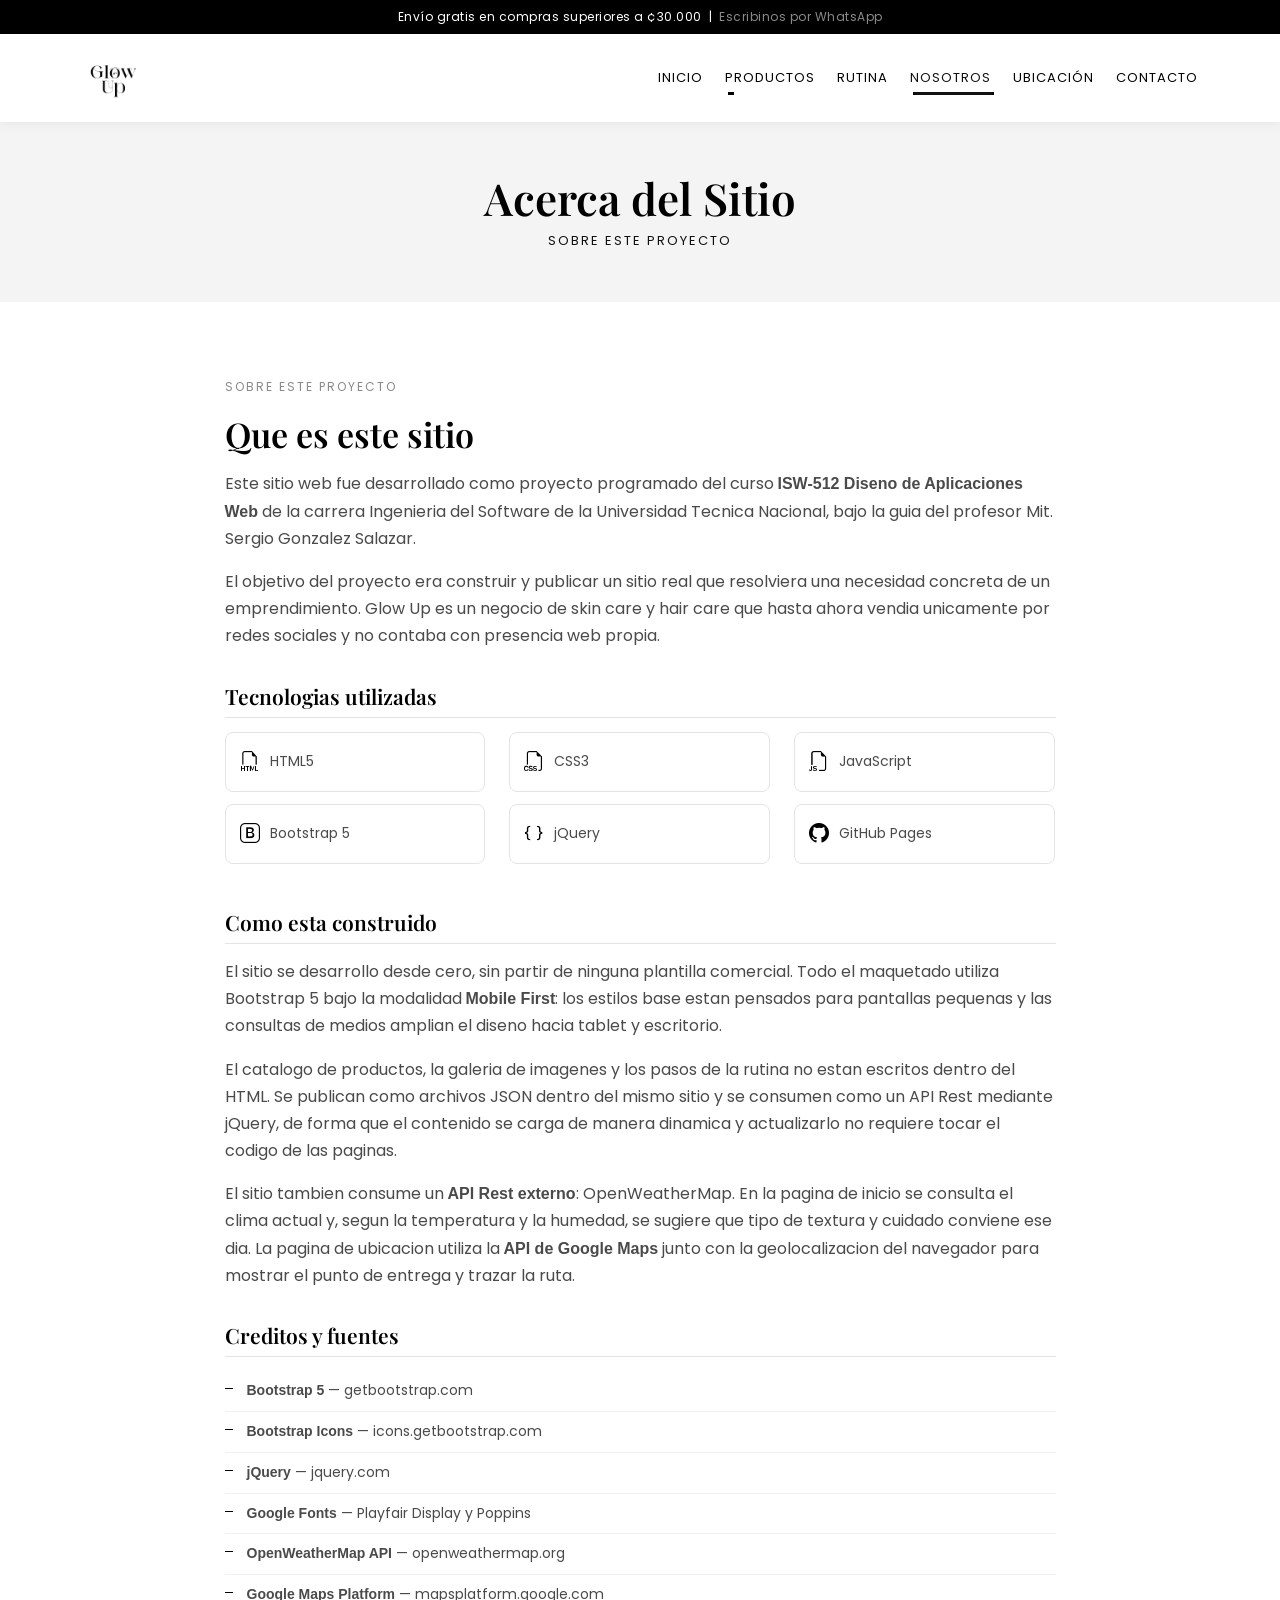
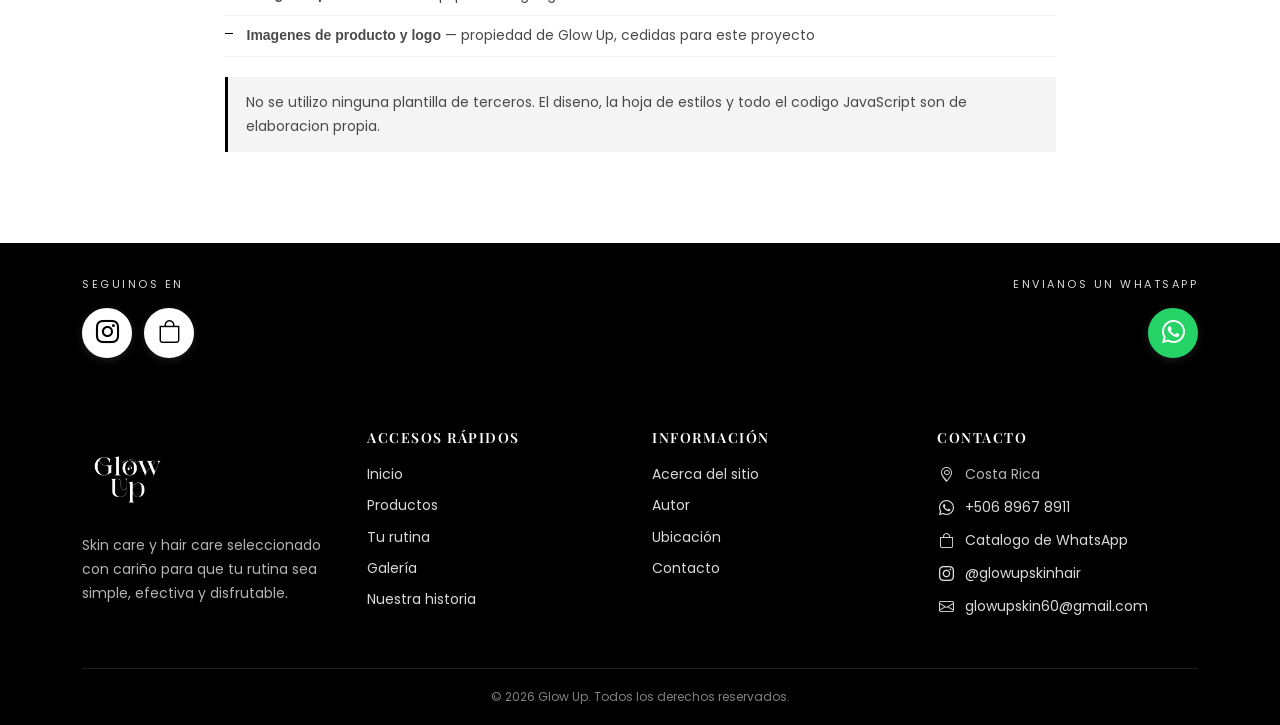
==== commit 3ec177ef: "Videos, correo oficial, coordenadas reales y ajustes de contraste" ====
--- a/acerca.html
+++ b/acerca.html
@@ -212,14 +212,12 @@
 
                 <div class="col-md-6">
                     <span class="gu-social-texto">Seguinos en</span>
-                    <a href="#" class="gu-social-icono gu-link-facebook" target="_blank" aria-label="Facebook">
-                        <i class="bi bi-facebook"></i>
-                    </a>
                     <a href="#" class="gu-social-icono gu-link-instagram" target="_blank" aria-label="Instagram">
                         <i class="bi bi-instagram"></i>
                     </a>
-                    <a href="#" class="gu-social-icono gu-link-tiktok" target="_blank" aria-label="TikTok">
-                        <i class="bi bi-tiktok"></i>
+                    <a href="#" class="gu-social-icono gu-link-catalogo" target="_blank"
+                        aria-label="Catalogo de WhatsApp">
+                        <i class="bi bi-bag"></i>
                     </a>
                 </div>
 
@@ -271,9 +269,10 @@
                     <h4>Contacto</h4>
                     <ul>
                         <li><i class="bi bi-geo-alt"></i>Costa Rica</li>
-                        <li><i class="bi bi-whatsapp"></i><a href="#" class="gu-link-whatsapp" target="_blank">WhatsApp</a></li>
-                        <li><i class="bi bi-envelope"></i><a href="#" class="gu-link-correo">Escribinos</a></li>
-                        <li><i class="bi bi-instagram"></i><a href="#" class="gu-link-instagram" target="_blank">Instagram</a></li>
+                        <li><i class="bi bi-whatsapp"></i><a href="#" class="gu-link-whatsapp" target="_blank"><span class="gu-dato-telefono"></span></a></li>
+                        <li><i class="bi bi-bag"></i><a href="#" class="gu-link-catalogo" target="_blank">Catalogo de WhatsApp</a></li>
+                        <li><i class="bi bi-instagram"></i><a href="#" class="gu-link-instagram" target="_blank">@glowupskinhair</a></li>
+                        <li><i class="bi bi-envelope"></i><a href="#" class="gu-link-correo"><span class="gu-dato-correo"></span></a></li>
                     </ul>
                 </div>
 
--- a/assets/css/style.css
+++ b/assets/css/style.css
@@ -1944,3 +1944,176 @@
 }
 
 /* FIN Media queries de contenido */
+
+
+/* INICIO Aviso del catalogo externo */
+.gu-catalogo-aviso {
+    text-align: center;
+    font-size: 13px;
+    color: var(--gu-secondary);
+    margin: 8px 0 0 0;
+}
+
+.gu-catalogo-aviso a {
+    color: var(--gu-dark);
+    border-bottom: 1px solid var(--gu-dark);
+}
+
+.gu-catalogo-aviso a:hover {
+    color: var(--gu-secondary);
+    border-color: var(--gu-secondary);
+}
+
+/* Separacion entre los dos botones del home */
+#gu-destacados-grid ~ .text-center .gu-btn-outline,
+.text-center .gu-btn-outline + .gu-btn-outline {
+    margin-top: 8px;
+}
+
+@media (min-width: 576px) {
+    .text-center .gu-btn-outline + .gu-btn-outline {
+        margin-top: 0;
+        margin-left: 8px;
+    }
+}
+
+/* FIN Aviso del catalogo externo */
+
+
+/* ============================================================
+   AJUSTE DE LA BARRA DE REDES SOCIALES
+   Los circulos eran pequenos y el icono se perdia sobre el
+   fondo negro. Se agrandan y se refuerza el contraste.
+   ============================================================ */
+
+/* INICIO Barra de redes mejorada */
+#gu-social {
+    padding: 28px 0;
+}
+
+/* Los textos guia se ven en blanco pleno, no en gris */
+#gu-social .gu-social-texto {
+    color: var(--gu-white);
+    font-size: 11px;
+    letter-spacing: 2.5px;
+    margin-bottom: 14px;
+    opacity: 0.85;
+}
+
+/* Circulo mas grande y con borde para separarlo del fondo */
+#gu-social .gu-social-icono {
+    width: 46px;
+    height: 46px;
+    margin: 0 6px 0 0;
+    font-size: 21px;
+    background-color: var(--gu-white);
+    color: #000000;
+    border: 2px solid var(--gu-white);
+    box-shadow: 0 2px 10px rgba(255, 255, 255, 0.12);
+}
+
+/* Al pasar el mouse se invierte: fondo negro y borde blanco */
+#gu-social .gu-social-icono:hover {
+    background-color: transparent;
+    color: var(--gu-white);
+    border-color: var(--gu-white);
+    transform: translateY(-3px);
+}
+
+/* WhatsApp mantiene su verde de marca, con borde para destacarlo */
+#gu-social .gu-whatsapp {
+    background-color: #25D366;
+    border-color: #25D366;
+    color: var(--gu-white);
+}
+
+#gu-social .gu-whatsapp:hover {
+    background-color: transparent;
+    border-color: #25D366;
+    color: #25D366;
+}
+
+/* En pantallas grandes los iconos crecen un poco mas */
+@media (min-width: 768px) {
+
+    #gu-social {
+        padding: 32px 0;
+    }
+
+    #gu-social .gu-social-icono {
+        width: 50px;
+        height: 50px;
+        font-size: 23px;
+        margin: 0 8px 0 0;
+    }
+
+    /* Los de la derecha se alinean al borde */
+    #gu-social .text-md-end .gu-social-icono {
+        margin: 0 0 0 8px;
+    }
+}
+
+/* FIN Barra de redes mejorada */
+
+
+/* ============================================================
+   CORRECCION DE CONTRASTE EN EL FOOTER
+
+   Los iconos de la lista de contacto usaban --gu-primary, que
+   con la paleta blanco y negro paso a ser negro. Sobre el fondo
+   negro del footer quedaban invisibles.
+   ============================================================ */
+
+/* INICIO Iconos del footer */
+#gu-footer i {
+    color: var(--gu-white);
+    opacity: 0.85;
+    margin-right: 10px;
+    font-size: 15px;
+    width: 18px;
+    display: inline-block;
+    text-align: center;
+}
+
+/* Al pasar sobre el enlace, el icono acompana el resaltado */
+#gu-footer li:hover i {
+    opacity: 1;
+}
+
+/* Los enlaces del footer tambien ganan contraste */
+#gu-footer a {
+    color: rgba(255, 255, 255, 0.85);
+}
+
+#gu-footer a:hover {
+    color: var(--gu-white);
+    text-decoration: underline;
+}
+
+/* Alinea el icono con el texto cuando la linea se parte en dos */
+#gu-footer .gu-footer-col li {
+    display: flex;
+    align-items: flex-start;
+    gap: 0;
+    line-height: 1.6;
+}
+
+/* FIN Iconos del footer */
+
+
+/* INICIO Ajuste para varios videos */
+.gu-video-grid .gu-video-caja {
+    max-width: 100%;
+}
+
+.gu-nosotros-video {
+    border-radius: 12px;
+}
+
+/* El poster se ajusta sin deformarse */
+.gu-video {
+    object-fit: cover;
+    max-height: 460px;
+}
+
+/* FIN Ajuste para varios videos */
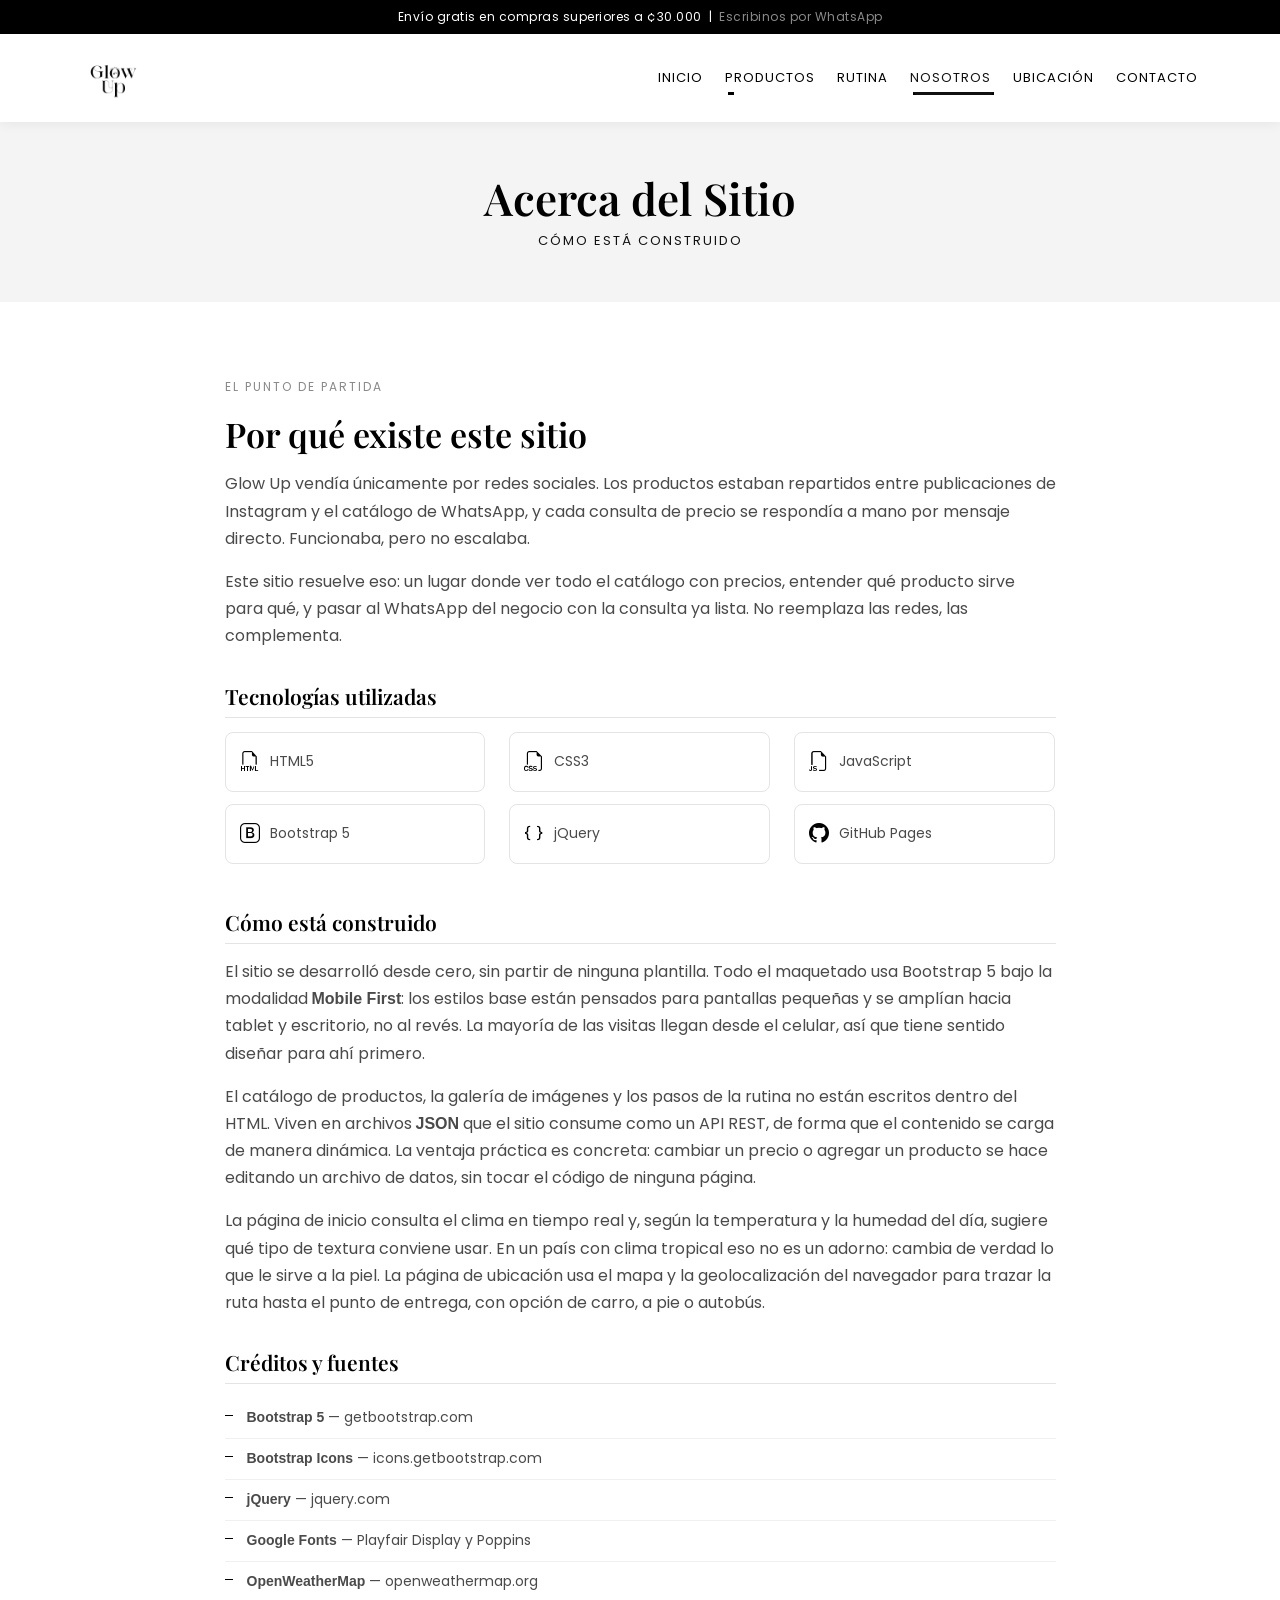
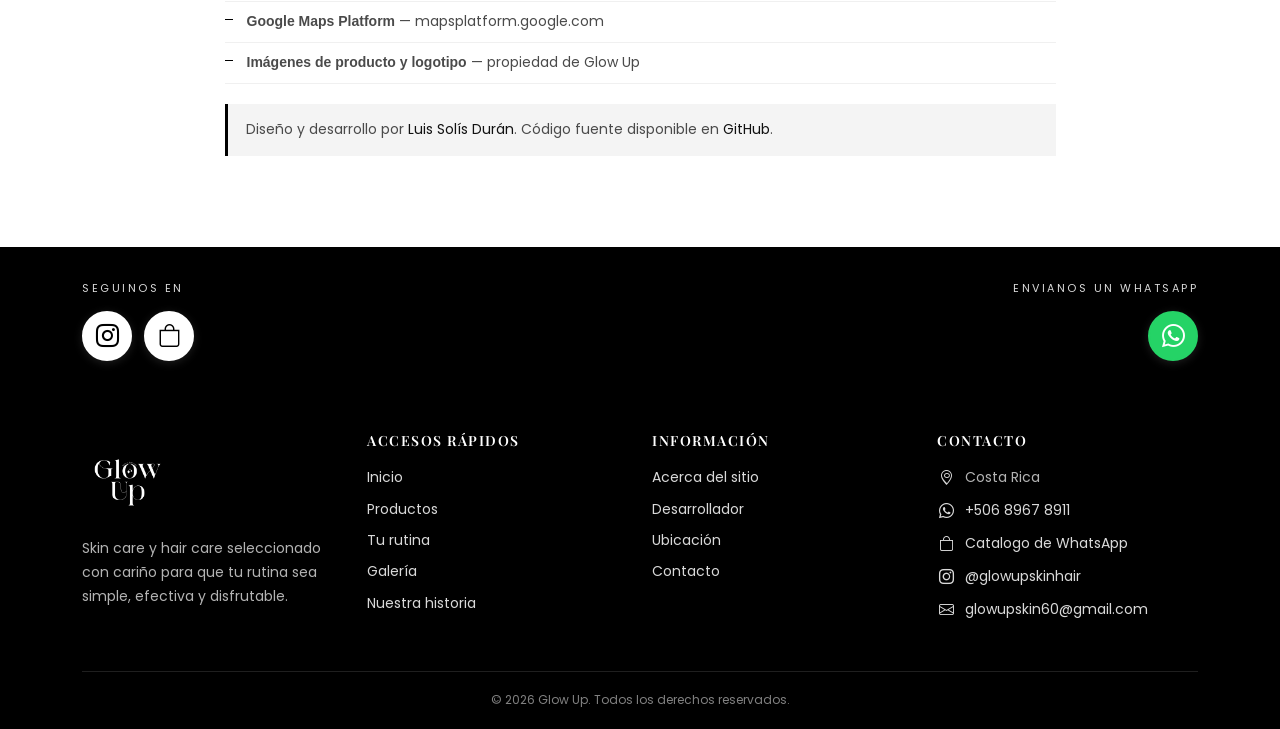
==== commit 2bdeb887: "Paginas de desarrollador y acerca con enfoque profesional" ====
--- a/acerca.html
+++ b/acerca.html
@@ -5,7 +5,7 @@
     <meta charset="utf-8">
     <meta name="viewport" content="width=device-width, initial-scale=1.0">
     <title>Acerca del Sitio | Glow Up</title>
-    <meta name="description" content="Glow Up, tienda de skin care y hair care en Costa Rica.">
+    <meta name="description" content="Cómo está construido el sitio de Glow Up: tecnologías, arquitectura y créditos.">
     <meta name="keywords" content="skincare, haircare, cuidado de la piel, Costa Rica">
 
     <!-- Favicon -->
@@ -57,7 +57,7 @@
                         <a class="nav-link" href="index.html">Inicio</a>
                     </li>
 
-                    <!-- Menú emergente requerido por el enunciado -->
+                    <!-- Menú emergente-->
                     <li class="nav-item dropdown">
                         <a class="nav-link dropdown-toggle" href="#" role="button"
                             data-bs-toggle="dropdown" aria-expanded="false">Productos</a>
@@ -78,7 +78,7 @@
                         <ul class="dropdown-menu">
                             <li><a class="dropdown-item" href="nosotros.html">Nuestra historia</a></li>
                             <li><a class="dropdown-item" href="acerca.html">Acerca del sitio</a></li>
-                            <li><a class="dropdown-item" href="autor.html">Autor</a></li>
+                            <li><a class="dropdown-item" href="autor.html">Desarrollador</a></li>
                         </ul>
                     </li>
 
@@ -101,12 +101,12 @@
     <header id="gu-page-header">
         <div class="container">
             <h1>Acerca del Sitio</h1>
-            <p>Sobre este proyecto</p>
+            <p>Cómo está construido</p>
         </div>
     </header>
     <!-- FIN Encabezado de la página -->
 
-    <!-- INICIO Contenido de la pagina -->
+    <!-- INICIO Contenido de la página -->
     <main>
 
         <section class="gu-section">
@@ -116,20 +116,20 @@
 
                         <div class="gu-texto">
 
-                            <p class="gu-texto-antetitulo">Sobre este proyecto</p>
-                            <h2>Que es este sitio</h2>
-
-                            <p>Este sitio web fue desarrollado como proyecto programado del curso
-                                <strong>ISW-512 Diseno de Aplicaciones Web</strong> de la carrera
-                                Ingenieria del Software de la Universidad Tecnica Nacional, bajo la
-                                guia del profesor Mit. Sergio Gonzalez Salazar.</p>
-
-                            <p>El objetivo del proyecto era construir y publicar un sitio real que
-                                resolviera una necesidad concreta de un emprendimiento. Glow Up es
-                                un negocio de skin care y hair care que hasta ahora vendia unicamente
-                                por redes sociales y no contaba con presencia web propia.</p>
-
-                            <h3>Tecnologias utilizadas</h3>
+                            <p class="gu-texto-antetitulo">El punto de partida</p>
+                            <h2>Por qué existe este sitio</h2>
+
+                            <p>Glow Up vendía únicamente por redes sociales. Los productos estaban
+                                repartidos entre publicaciones de Instagram y el catálogo de WhatsApp,
+                                y cada consulta de precio se respondía a mano por mensaje directo.
+                                Funcionaba, pero no escalaba.</p>
+
+                            <p>Este sitio resuelve eso: un lugar donde ver todo el catálogo con
+                                precios, entender qué producto sirve para qué, y pasar al WhatsApp
+                                del negocio con la consulta ya lista. No reemplaza las redes, las
+                                complementa.</p>
+
+                            <h3>Tecnologías utilizadas</h3>
 
                             <div class="row gu-tec-grid">
                                 <div class="col-6 col-md-4">
@@ -158,42 +158,46 @@
                                 </div>
                             </div>
 
-                            <h3>Como esta construido</h3>
-
-                            <p>El sitio se desarrollo desde cero, sin partir de ninguna plantilla
-                                comercial. Todo el maquetado utiliza Bootstrap 5 bajo la modalidad
-                                <strong>Mobile First</strong>: los estilos base estan pensados para
-                                pantallas pequenas y las consultas de medios amplian el diseno hacia
-                                tablet y escritorio.</p>
-
-                            <p>El catalogo de productos, la galeria de imagenes y los pasos de la
-                                rutina no estan escritos dentro del HTML. Se publican como archivos
-                                JSON dentro del mismo sitio y se consumen como un API Rest mediante
-                                jQuery, de forma que el contenido se carga de manera dinamica y
-                                actualizarlo no requiere tocar el codigo de las paginas.</p>
-
-                            <p>El sitio tambien consume un <strong>API Rest externo</strong>:
-                                OpenWeatherMap. En la pagina de inicio se consulta el clima actual y,
-                                segun la temperatura y la humedad, se sugiere que tipo de textura y
-                                cuidado conviene ese dia. La pagina de ubicacion utiliza la
-                                <strong>API de Google Maps</strong> junto con la geolocalizacion del
-                                navegador para mostrar el punto de entrega y trazar la ruta.</p>
-
-                            <h3>Creditos y fuentes</h3>
+                            <h3>Cómo está construido</h3>
+
+                            <p>El sitio se desarrolló desde cero, sin partir de ninguna plantilla.
+                                Todo el maquetado usa Bootstrap 5 bajo la modalidad
+                                <strong>Mobile First</strong>: los estilos base están pensados para
+                                pantallas pequeñas y se amplían hacia tablet y escritorio, no al
+                                revés. La mayoría de las visitas llegan desde el celular, así que
+                                tiene sentido diseñar para ahí primero.</p>
+
+                            <p>El catálogo de productos, la galería de imágenes y los pasos de la
+                                rutina no están escritos dentro del HTML. Viven en archivos
+                                <strong>JSON</strong> que el sitio consume como un API REST, de forma
+                                que el contenido se carga de manera dinámica. La ventaja práctica es
+                                concreta: cambiar un precio o agregar un producto se hace editando un
+                                archivo de datos, sin tocar el código de ninguna página.</p>
+
+                            <p>La página de inicio consulta el clima en tiempo real y, según la
+                                temperatura y la humedad del día, sugiere qué tipo de textura
+                                conviene usar. En un país con clima tropical eso no es un adorno:
+                                cambia de verdad lo que le sirve a la piel. La página de ubicación
+                                usa el mapa y la geolocalización del navegador para trazar la ruta
+                                hasta el punto de entrega, con opción de carro, a pie o autobús.</p>
+
+                            <h3>Créditos y fuentes</h3>
 
                             <ul class="gu-lista-fuentes">
                                 <li><strong>Bootstrap 5</strong> &mdash; getbootstrap.com</li>
                                 <li><strong>Bootstrap Icons</strong> &mdash; icons.getbootstrap.com</li>
                                 <li><strong>jQuery</strong> &mdash; jquery.com</li>
                                 <li><strong>Google Fonts</strong> &mdash; Playfair Display y Poppins</li>
-                                <li><strong>OpenWeatherMap API</strong> &mdash; openweathermap.org</li>
+                                <li><strong>OpenWeatherMap</strong> &mdash; openweathermap.org</li>
                                 <li><strong>Google Maps Platform</strong> &mdash; mapsplatform.google.com</li>
-                                <li><strong>Imagenes de producto y logo</strong> &mdash; propiedad de Glow Up,
-                                    cedidas para este proyecto</li>
+                                <li><strong>Imágenes de producto y logotipo</strong> &mdash; propiedad de Glow Up</li>
                             </ul>
 
-                            <p class="gu-nota">No se utilizo ninguna plantilla de terceros. El diseno,
-                                la hoja de estilos y todo el codigo JavaScript son de elaboracion propia.</p>
+                            <p class="gu-nota">Diseño y desarrollo por
+                                <a href="autor.html">Luis Solís Durán</a>. Código fuente disponible en
+                                <a href="https://github.com/Loirstein14/glow-up-skincare-cr"
+                                    target="_blank">GitHub</a>.
+                            </p>
 
                         </div>
 
@@ -203,7 +207,7 @@
         </section>
 
     </main>
-    <!-- FIN Contenido de la pagina -->
+    <!-- FIN Contenido de la página -->
 
     <!-- INICIO Barra de redes sociales y WhatsApp -->
     <section id="gu-social">
@@ -259,7 +263,7 @@
                     <h4>Información</h4>
                     <ul>
                         <li><a href="acerca.html">Acerca del sitio</a></li>
-                        <li><a href="autor.html">Autor</a></li>
+                        <li><a href="autor.html">Desarrollador</a></li>
                         <li><a href="ubicacion.html">Ubicación</a></li>
                         <li><a href="contacto.html">Contacto</a></li>
                     </ul>
@@ -293,4 +297,4 @@
 
 </body>
 
-</html>
+</html>
--- a/assets/css/style.css
+++ b/assets/css/style.css
@@ -2117,3 +2117,147 @@
 }
 
 /* FIN Ajuste para varios videos */
+
+/* ============================================================
+   ESTILOS DE LA PAGINA DEL DESARROLLADOR
+   Agregar al final de assets/css/style.css
+   ============================================================ */
+
+/* INICIO Tarjeta de perfil */
+.gu-perfil {
+    background-color: var(--gu-light);
+    border-radius: 12px;
+    padding: 26px 22px;
+}
+
+.gu-perfil-rol {
+    font-size: 15px;
+    color: var(--gu-secondary);
+    margin-bottom: 14px;
+}
+
+.gu-perfil-bio {
+    font-size: 15px;
+    margin-bottom: 20px;
+}
+
+.gu-perfil-enlaces {
+    display: flex;
+    flex-wrap: wrap;
+    gap: 8px;
+}
+
+.gu-perfil-enlaces .gu-btn,
+.gu-perfil-enlaces .gu-btn-outline {
+    padding: 9px 20px;
+    font-size: 13px;
+}
+
+/* FIN Tarjeta de perfil */
+
+
+/* INICIO Encabezado de seccion alineado a la izquierda */
+.gu-section-header.text-start {
+    text-align: left;
+    margin-bottom: 26px;
+}
+
+/* FIN Encabezado alineado */
+
+
+/* INICIO Bloques de tecnologias */
+.gu-stack {
+    background-color: var(--gu-white);
+    border: 1px solid #e4e4e4;
+    border-radius: 10px;
+    padding: 22px 20px;
+    height: 100%;
+    margin-bottom: 20px;
+}
+
+.gu-stack h3 {
+    font-size: 17px;
+    margin-bottom: 14px;
+}
+
+.gu-stack h3 i {
+    color: var(--gu-dark);
+    margin-right: 6px;
+}
+
+.gu-stack ul {
+    list-style: none;
+    padding: 0;
+    margin: 0;
+}
+
+.gu-stack li {
+    font-size: 14px;
+    padding: 5px 0 5px 16px;
+    position: relative;
+}
+
+.gu-stack li::before {
+    content: "";
+    position: absolute;
+    left: 0;
+    top: 14px;
+    width: 6px;
+    height: 1px;
+    background-color: var(--gu-secondary);
+}
+
+/* FIN Bloques de tecnologias */
+
+
+/* INICIO Caso de estudio */
+.gu-caso {
+    border-left: 2px solid var(--gu-dark);
+    padding: 4px 0 4px 18px;
+    height: 100%;
+    margin-bottom: 24px;
+}
+
+.gu-caso-num {
+    font-family: var(--gu-font-titulo);
+    font-size: 13px;
+    letter-spacing: 2px;
+    color: var(--gu-secondary);
+    display: block;
+    margin-bottom: 6px;
+}
+
+.gu-caso h3 {
+    font-size: 19px;
+    margin-bottom: 8px;
+}
+
+.gu-caso p {
+    font-size: 14px;
+    margin: 0;
+}
+
+.gu-caso-subtitulo {
+    font-size: 21px;
+    margin-top: 34px;
+    margin-bottom: 14px;
+    padding-bottom: 8px;
+    border-bottom: 1px solid #e4e4e4;
+}
+
+/* FIN Caso de estudio */
+
+
+/* INICIO Media queries del desarrollador */
+@media (min-width: 768px) {
+
+    .gu-perfil {
+        padding: 34px 32px;
+    }
+
+    .gu-perfil-rol {
+        font-size: 16px;
+    }
+}
+
+/* FIN Media queries del desarrollador */
